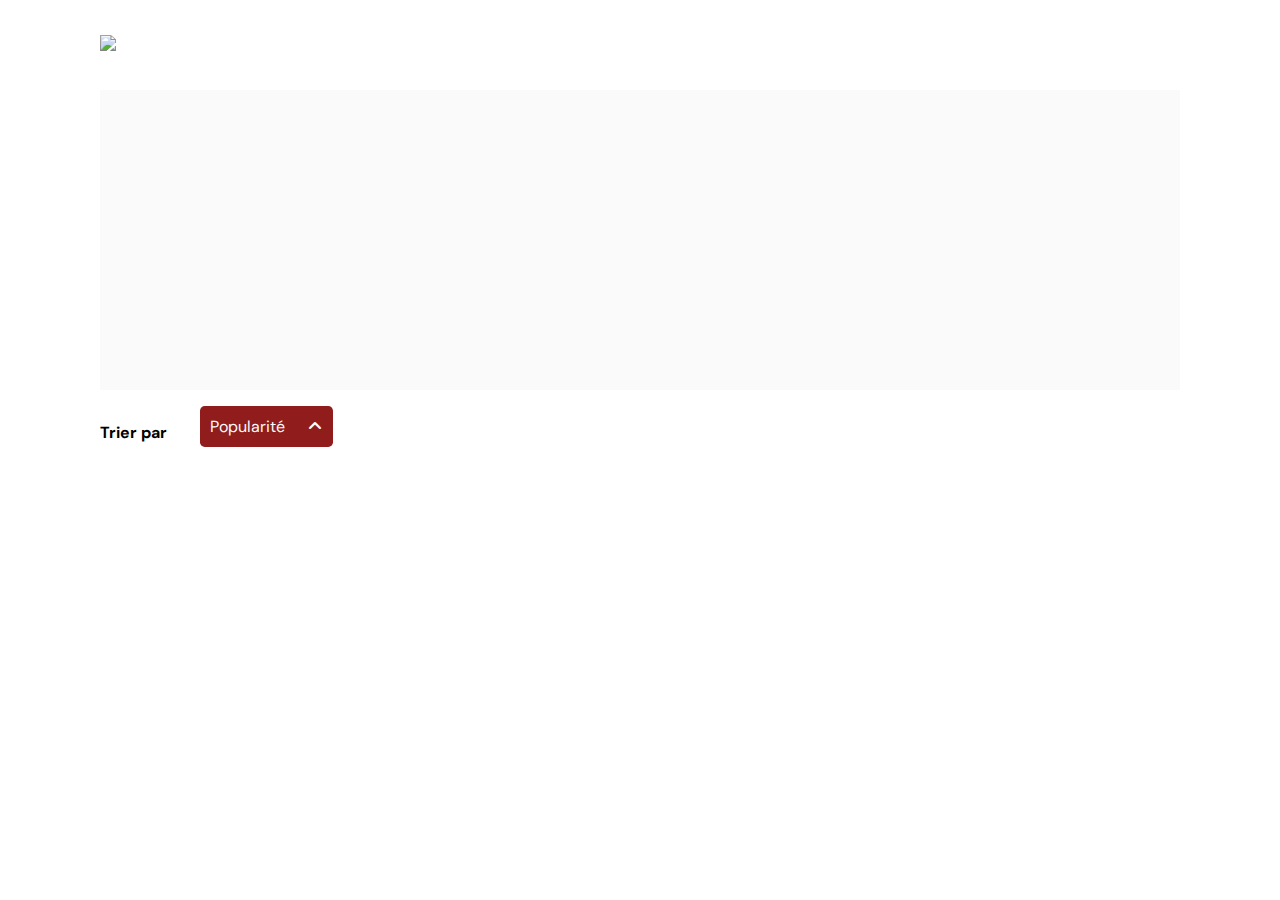
==== photographer.html @ 09ad9df5 "add contact section and set bug of lightbox" ====
<!DOCTYPE html>
<html>
  <head>
    <meta charset="utf-8" />
    <link
      href="https://fonts.googleapis.com/css?family=DM+Sans&display=swap"
      rel="stylesheet"
    />
    <link rel="icon" type="image/png" href="./assets/favicon.ico" />
    <link
      rel="stylesheet"
      href="https://cdnjs.cloudflare.com/ajax/libs/font-awesome/6.0.0/css/all.min.css"
      integrity="sha512-9usAa10IRO0HhonpyAIVpjrylPvoDwiPUiKdWk5t3PyolY1cOd4DSE0Ga+ri4AuTroPR5aQvXU9xC6qOPnzFeg=="
      crossorigin="anonymous"
      referrerpolicy="no-referrer"
    />
    <link href="./styles/css/style.css" rel="stylesheet" type="text/css" />

    <link rel="stylesheet" href="./styles/css/photographer.css" />
    <title>Fisheye - photographe</title>
  </head>
  <body>
    <main id="main">
      <header>
        <a href="./index.html">
          <img src="assets/images/logo.png" class="logo"
        /></a>
      </header>
      <section class="photograph-header" id="contact-section"></section>

      <section id="contact_modal">
        <div class="block-modal">
          <div class="modal">
            <header>
              <h2>Contactez-moi <span id="contact-name"></span></h2>
              <img src="assets/icons/close.svg" onclick="closeModal()" />
            </header>
            <form>
              <div>
                <label for="firstName">Prénom</label>
                <input id="firstName" />
              </div>
              <div>
                <label for="name">Nom</label>
                <input id="name" />
              </div>
              <div>
                <label for="email">Email</label>
                <input id="email" />
              </div>
              <div>
                <label for="message">Votre message</label>
                <input id="message" class="message-input" />
              </div>
              <div>
                <button
                  class="contact_button"
                  onclick="(event.preventDefault())"
                >
                  Envoyer
                </button>
              </div>
            </form>
          </div>
        </div>
      </section>
      <section id="select-section" class="select-section">
        <p class="sort-text">Trier par</p>
        <div class="select-dropdown" id="select-dropdown">
          <div
            value="popularity"
            id="sort-by-popularity"
            class="sort-block sort"
          >
            Popularité
          </div>
          <div class="separate-block"></div>
          <div value="date" id="sort-by-date" class="sort-block sort">Date</div>
          <div class="separate-block"></div>
          <div value="title" id="sort-by-title" class="sort-block sort">
            Titre
          </div>
          <div id="toggle-list" class="toggle-list">
            <i class="fa-solid fa-angle-up" id="toggle-open"></i>
            <i class="fa-solid fa-angle-down" id="toggle-close"></i>
          </div>
        </div>
      </section>

      <section id="media-section" class="media-section"></section>
    </main>
    <section id="lightbox-section" class="lightbox-section">
      <button class="close-lightbox btn" id="close-lightbox">
        <i class="fa fa-close"></i>
      </button>
      <button class="previous-lightbox btn" id="btn-previous">
        <i class="fa-solid fa-angle-left"></i>
      </button>
      <button class="next-lightbox btn" id="btn-next">
        <i class="fa-solid fa-angle-right"></i>
      </button>
      <div class="picture-container" id="picture-container"></div>
    </section>
    <script src="./scripts/utils/getData.js"></script>
    <script src="./scripts/utils/sort.js"></script>
    <script src="./scripts/factories/media.js"></script>
    <script src="./scripts/factories/lightbox.js"></script>
    <script src="./scripts/utils/Lightbox.js"></script>
    <script src="./scripts/utils/contactForm.js"></script>
    <script src="./scripts/factories/photographer-contact-section.js"></script>
    <script src="./scripts/pages/photographer.js"></script>
  </body>
</html>
---- styles/css/style.css ----
@import url(photographer.css);body{font-family:"DM Sans", sans-serif;margin:0}a{display:block;text-decoration:none;color:#901c1c;padding:0}header{display:flex;flex-direction:row;justify-content:space-between;align-items:center;height:90px}.logo{height:50px;margin-left:100px}h1{color:#901c1c;margin-right:100px}.photographer_section{display:grid;grid-template-columns:1fr 1fr 1fr;grid-gap:70px;margin-bottom:1em;grid-auto-flow:row dense;margin-top:100px}.photographer_section article{justify-self:center;display:flex;justify-content:center;align-items:center;flex-direction:column}.photographer_section article h2{color:#d3573c;font-size:36px;margin:0}.photographer_section article img{height:200px;width:200px;border-radius:100%;object-fit:cover}.photographer_section article .citiesAndCountries{font-size:1.1em;color:#901c1c}.photographer_section article p{font-size:0.7em;margin:0;font-weight:bold}.photographer_section article .prices{color:#525252;font-weight:lighter}
---- styles/css/photographer.css ----
@import url(photographer.css);body{font-family:"DM Sans", sans-serif;margin:0}a{display:block;text-decoration:none;color:#901c1c;padding:0}header{display:flex;flex-direction:row;justify-content:space-between;align-items:center;height:90px}.logo{height:50px;margin-left:100px}h1{color:#901c1c;margin-right:100px}.photographer_section{display:grid;grid-template-columns:1fr 1fr 1fr;grid-gap:70px;margin-bottom:1em;grid-auto-flow:row dense;margin-top:100px}.photographer_section article{justify-self:center;display:flex;justify-content:center;align-items:center;flex-direction:column}.photographer_section article h2{color:#d3573c;font-size:36px;margin:0}.photographer_section article img{height:200px;width:200px;border-radius:100%;object-fit:cover}.photographer_section article .citiesAndCountries{font-size:1.1em;color:#901c1c}.photographer_section article p{font-size:0.7em;margin:0;font-weight:bold}.photographer_section article .prices{color:#525252;font-weight:lighter}#contact_modal{display:none}.photograph-header{display:flex;justify-content:space-between;align-items:center;background-color:#fafafa;height:300px;padding:0 3em;margin:0 100px}.photograph-header h1{color:#d3573c;font-size:58px;font-weight:100;margin:0}.photograph-header img{height:200px;width:200px;border-radius:100%;object-fit:cover}.photograph-header .location{font-size:1.3em;color:#901c1c;font-weight:600}.contact_button{font-size:20px;font-weight:bold;color:white;padding:11px;width:170px;height:70px;border:none;background-color:#901c1c;border-radius:5px;cursor:pointer}.block-modal{z-index:2;width:100%;padding:1em;height:100%;background-color:rgba(255,255,255,0.5);top:0%;position:fixed}.modal{position:fixed;left:50%;overflow-y:auto;border-radius:5px;background-color:#db8876;width:40%;max-height:90%;display:flex;flex-direction:column;align-items:center;justify-content:space-between;padding:35px;margin:auto;transform:translate(-50%, 0)}.modal header{justify-content:space-between;width:100%;height:100%}.modal header img{cursor:pointer}.modal header h2{font-size:60px;font-weight:normal;text-align:start;margin:auto}form{display:flex;width:100%;flex-direction:column;align-items:flex-start}form label{color:#312e2e;font-size:36px}form div{display:flex;flex-direction:column;width:100%;align-items:self-start;margin-bottom:26px}form input{width:100%;height:68px;font-size:36px;border:none;border-radius:5px}form .message-input{height:204px}.media-section{margin:0 100px;display:flex;flex-wrap:wrap;justify-content:space-between}.media-section .heart-icon{margin-left:5px}.media-section .heart-icon:hover{cursor:pointer}.select-section{margin:2em 100px;margin-top:1em;display:flex;width:225px;justify-content:space-between}.select-section .sort-text{font-weight:bold}.select-section .select-dropdown{display:flex;flex-direction:column;border-radius:0.3em;background-color:#901c1c;color:#fafafa;overflow:hidden;position:absolute;left:200px}.select-section .select-dropdown .separate-block{width:85%;margin:auto;height:1px;background-color:#fafafa}.select-section .select-dropdown .sort-block{padding:10px;padding-right:3em;z-index:1}.select-section .select-dropdown .sort-block:hover{cursor:pointer;text-shadow:0px 1px 2px #fafafa}.select-section .select-dropdown #sort-by-date,.select-section .select-dropdown #sort-by-title,.select-section .select-dropdown .separate-block{display:none}.select-section .select-dropdown .toggle-list{position:absolute;right:0px;z-index:2;display:flex;justify-content:center;margin:0.75em}.select-section .select-dropdown .toggle-list:hover{cursor:pointer;text-shadow:0px 1px 2px #fafafa}.lightbox-section{position:fixed;display:none;top:0;left:0;width:100%;height:100%;background-color:rgba(255,255,255,0.9);z-index:5}.lightbox-section h2{color:#901c1c}.lightbox-section .btn{color:#901c1c;border:none;background-color:transparent;font-size:3em;position:fixed;top:50%;opacity:0.8;transition:0.5s}.lightbox-section .btn i{cursor:pointer}.lightbox-section .btn:hover{opacity:1}.lightbox-section .lightbox-container{width:50%;height:95%;position:absolute;display:none;top:0;left:0;right:0;bottom:0;margin:auto}.lightbox-section .lightbox-container img,.lightbox-section .lightbox-container video{object-fit:cover;width:100%;height:90%}.lightbox-section .displayed-block{display:block}.lightbox-section .next-lightbox{right:10%}.lightbox-section .previous-lightbox{left:10%}.lightbox-section .close-lightbox{top:0%;right:10%}
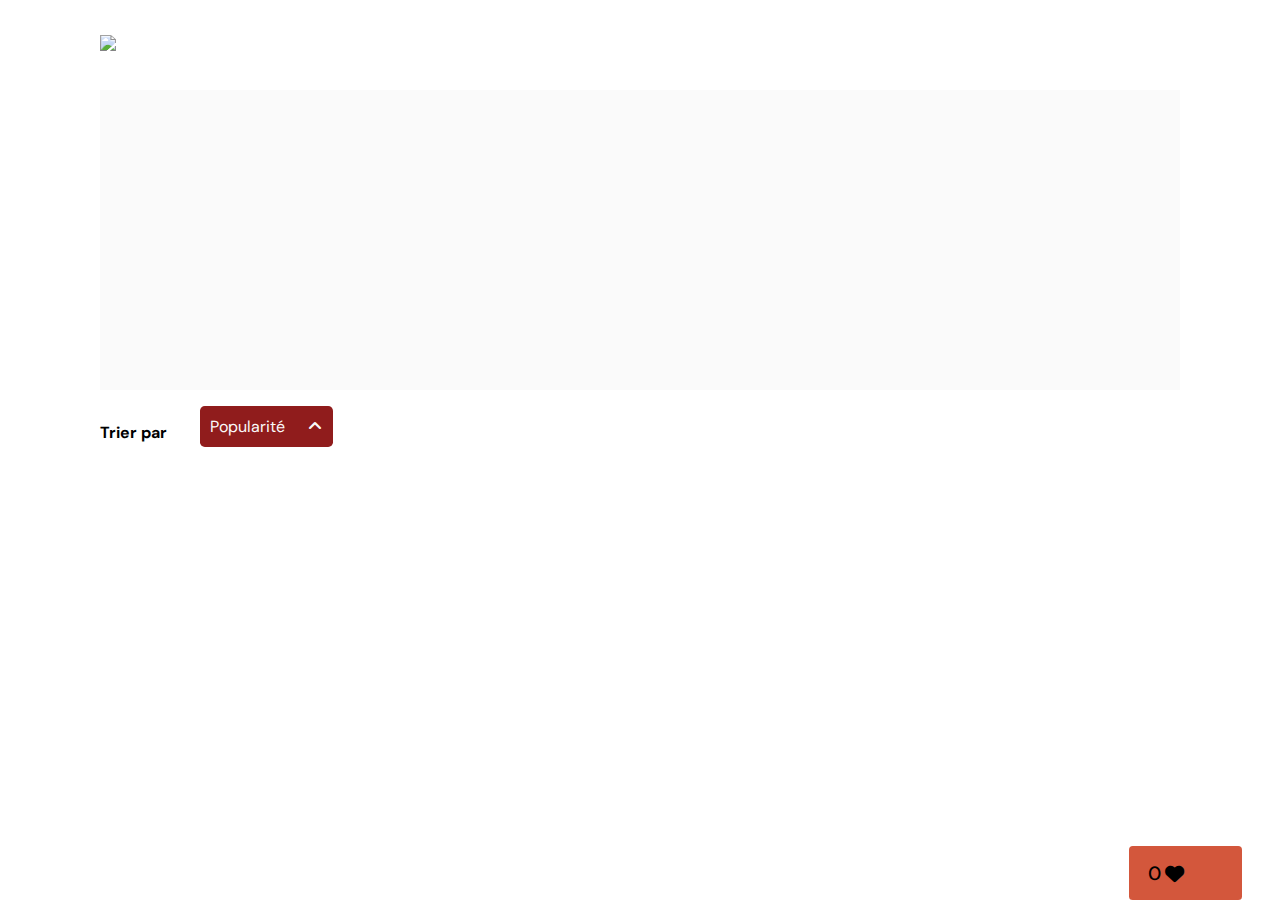
==== commit b3374b33: "add likes function" ====
--- a/photographer.html
+++ b/photographer.html
@@ -26,7 +26,17 @@
           <img src="assets/images/logo.png" class="logo"
         /></a>
       </header>
-      <section class="photograph-header" id="contact-section"></section>
+      <section class="photograph-header" id="contact-section">
+        <div class="likes-block">
+          <div class="total-likes-block">
+            <span id="total-likes"></span>
+            <i class="fa-solid fa-heart"></i>
+          </div>
+          <div class="salary-block" id="salary-block">
+            <span id="salary-content"></span>
+          </div>
+        </div>
+      </section>
 
       <section id="contact_modal">
         <div class="block-modal">
@@ -102,12 +112,14 @@
       <div class="picture-container" id="picture-container"></div>
     </section>
     <script src="./scripts/utils/getData.js"></script>
+    <script src="./scripts/factories/photographer-contact-section.js"></script>
+    <script src="./scripts/factories/totalLikes.js"></script>
     <script src="./scripts/utils/sort.js"></script>
     <script src="./scripts/factories/media.js"></script>
     <script src="./scripts/factories/lightbox.js"></script>
     <script src="./scripts/utils/Lightbox.js"></script>
     <script src="./scripts/utils/contactForm.js"></script>
-    <script src="./scripts/factories/photographer-contact-section.js"></script>
+
     <script src="./scripts/pages/photographer.js"></script>
   </body>
 </html>
--- a/styles/css/photographer.css
+++ b/styles/css/photographer.css
@@ -1 +1 @@
-@import url(photographer.css);body{font-family:"DM Sans", sans-serif;margin:0}a{display:block;text-decoration:none;color:#901c1c;padding:0}header{display:flex;flex-direction:row;justify-content:space-between;align-items:center;height:90px}.logo{height:50px;margin-left:100px}h1{color:#901c1c;margin-right:100px}.photographer_section{display:grid;grid-template-columns:1fr 1fr 1fr;grid-gap:70px;margin-bottom:1em;grid-auto-flow:row dense;margin-top:100px}.photographer_section article{justify-self:center;display:flex;justify-content:center;align-items:center;flex-direction:column}.photographer_section article h2{color:#d3573c;font-size:36px;margin:0}.photographer_section article img{height:200px;width:200px;border-radius:100%;object-fit:cover}.photographer_section article .citiesAndCountries{font-size:1.1em;color:#901c1c}.photographer_section article p{font-size:0.7em;margin:0;font-weight:bold}.photographer_section article .prices{color:#525252;font-weight:lighter}#contact_modal{display:none}.photograph-header{display:flex;justify-content:space-between;align-items:center;background-color:#fafafa;height:300px;padding:0 3em;margin:0 100px}.photograph-header h1{color:#d3573c;font-size:58px;font-weight:100;margin:0}.photograph-header img{height:200px;width:200px;border-radius:100%;object-fit:cover}.photograph-header .location{font-size:1.3em;color:#901c1c;font-weight:600}.contact_button{font-size:20px;font-weight:bold;color:white;padding:11px;width:170px;height:70px;border:none;background-color:#901c1c;border-radius:5px;cursor:pointer}.block-modal{z-index:2;width:100%;padding:1em;height:100%;background-color:rgba(255,255,255,0.5);top:0%;position:fixed}.modal{position:fixed;left:50%;overflow-y:auto;border-radius:5px;background-color:#db8876;width:40%;max-height:90%;display:flex;flex-direction:column;align-items:center;justify-content:space-between;padding:35px;margin:auto;transform:translate(-50%, 0)}.modal header{justify-content:space-between;width:100%;height:100%}.modal header img{cursor:pointer}.modal header h2{font-size:60px;font-weight:normal;text-align:start;margin:auto}form{display:flex;width:100%;flex-direction:column;align-items:flex-start}form label{color:#312e2e;font-size:36px}form div{display:flex;flex-direction:column;width:100%;align-items:self-start;margin-bottom:26px}form input{width:100%;height:68px;font-size:36px;border:none;border-radius:5px}form .message-input{height:204px}.media-section{margin:0 100px;display:flex;flex-wrap:wrap;justify-content:space-between}.media-section .heart-icon{margin-left:5px}.media-section .heart-icon:hover{cursor:pointer}.select-section{margin:2em 100px;margin-top:1em;display:flex;width:225px;justify-content:space-between}.select-section .sort-text{font-weight:bold}.select-section .select-dropdown{display:flex;flex-direction:column;border-radius:0.3em;background-color:#901c1c;color:#fafafa;overflow:hidden;position:absolute;left:200px}.select-section .select-dropdown .separate-block{width:85%;margin:auto;height:1px;background-color:#fafafa}.select-section .select-dropdown .sort-block{padding:10px;padding-right:3em;z-index:1}.select-section .select-dropdown .sort-block:hover{cursor:pointer;text-shadow:0px 1px 2px #fafafa}.select-section .select-dropdown #sort-by-date,.select-section .select-dropdown #sort-by-title,.select-section .select-dropdown .separate-block{display:none}.select-section .select-dropdown .toggle-list{position:absolute;right:0px;z-index:2;display:flex;justify-content:center;margin:0.75em}.select-section .select-dropdown .toggle-list:hover{cursor:pointer;text-shadow:0px 1px 2px #fafafa}.lightbox-section{position:fixed;display:none;top:0;left:0;width:100%;height:100%;background-color:rgba(255,255,255,0.9);z-index:5}.lightbox-section h2{color:#901c1c}.lightbox-section .btn{color:#901c1c;border:none;background-color:transparent;font-size:3em;position:fixed;top:50%;opacity:0.8;transition:0.5s}.lightbox-section .btn i{cursor:pointer}.lightbox-section .btn:hover{opacity:1}.lightbox-section .lightbox-container{width:50%;height:95%;position:absolute;display:none;top:0;left:0;right:0;bottom:0;margin:auto}.lightbox-section .lightbox-container img,.lightbox-section .lightbox-container video{object-fit:cover;width:100%;height:90%}.lightbox-section .displayed-block{display:block}.lightbox-section .next-lightbox{right:10%}.lightbox-section .previous-lightbox{left:10%}.lightbox-section .close-lightbox{top:0%;right:10%}
+@import url(photographer.css);body{font-family:"DM Sans", sans-serif;margin:0}a{display:block;text-decoration:none;color:#901c1c;padding:0}header{display:flex;flex-direction:row;justify-content:space-between;align-items:center;height:90px}.logo{height:50px;margin-left:100px}h1{color:#901c1c;margin-right:100px}.photographer_section{display:grid;grid-template-columns:1fr 1fr 1fr;grid-gap:70px;margin-bottom:1em;grid-auto-flow:row dense;margin-top:100px}.photographer_section article{justify-self:center;display:flex;justify-content:center;align-items:center;flex-direction:column}.photographer_section article h2{color:#d3573c;font-size:36px;margin:0}.photographer_section article img{height:200px;width:200px;border-radius:100%;object-fit:cover}.photographer_section article .citiesAndCountries{font-size:1.1em;color:#901c1c}.photographer_section article p{font-size:0.7em;margin:0;font-weight:bold}.photographer_section article .prices{color:#525252;font-weight:lighter}#contact_modal{display:none}.photograph-header{display:flex;justify-content:space-between;align-items:center;background-color:#fafafa;height:300px;padding:0 3em;margin:0 100px}.photograph-header .likes-block{font-size:1.2em;display:flex;background-color:#d3573c;position:fixed;bottom:0;right:2em;border-radius:0.2em;font-weight:500}.photograph-header .likes-block .total-likes-block{display:flex;margin:0.75em 1em;align-items:center}.photograph-header .likes-block .total-likes-block i{margin-left:0.2em}.photograph-header .likes-block .salary-block{display:flex;align-items:center;margin:0.75em 1em}.photograph-header h1{color:#d3573c;font-size:58px;font-weight:100;margin:0}.photograph-header img{height:200px;width:200px;border-radius:100%;object-fit:cover}.photograph-header .location{font-size:1.3em;color:#901c1c;font-weight:600}.contact_button{font-size:20px;font-weight:bold;color:white;padding:11px;width:170px;height:70px;border:none;background-color:#901c1c;border-radius:5px;cursor:pointer}.block-modal{z-index:2;width:100%;padding:1em;height:100%;background-color:rgba(255,255,255,0.5);top:0%;position:fixed}.modal{position:fixed;left:50%;overflow-y:auto;border-radius:5px;background-color:#db8876;width:40%;max-height:90%;display:flex;flex-direction:column;align-items:center;justify-content:space-between;padding:35px;margin:auto;transform:translate(-50%, 0)}.modal header{justify-content:space-between;width:100%;height:100%}.modal header img{cursor:pointer}.modal header h2{font-size:60px;font-weight:normal;text-align:start;margin:auto}form{display:flex;width:100%;flex-direction:column;align-items:flex-start}form label{color:#312e2e;font-size:36px}form div{display:flex;flex-direction:column;width:100%;align-items:self-start;margin-bottom:26px}form input{width:100%;height:68px;font-size:36px;border:none;border-radius:5px}form .message-input{height:204px}.media-section{margin:0 100px;display:flex;flex-wrap:wrap;justify-content:space-between}.media-section h2{font-weight:500}.media-section button{color:inherit;background-color:inherit;border:none}.media-section button .heart-icon{margin-left:5px}.media-section button .heart-icon:hover{cursor:pointer}.select-section{margin:2em 100px;margin-top:1em;display:flex;width:225px;justify-content:space-between}.select-section .sort-text{font-weight:bold}.select-section .select-dropdown{display:flex;flex-direction:column;border-radius:0.3em;background-color:#901c1c;color:#fafafa;overflow:hidden;position:absolute;left:200px}.select-section .select-dropdown .separate-block{width:85%;margin:auto;height:1px;background-color:#fafafa}.select-section .select-dropdown .sort-block{padding:10px;padding-right:3em;z-index:1}.select-section .select-dropdown .sort-block:hover{cursor:pointer;text-shadow:0px 1px 2px #fafafa}.select-section .select-dropdown #sort-by-date,.select-section .select-dropdown #sort-by-title,.select-section .select-dropdown .separate-block{display:none}.select-section .select-dropdown .toggle-list{position:absolute;right:0px;z-index:2;display:flex;justify-content:center;margin:0.75em}.select-section .select-dropdown .toggle-list:hover{cursor:pointer;text-shadow:0px 1px 2px #fafafa}.lightbox-section{position:fixed;display:none;top:0;left:0;width:100%;height:100%;background-color:rgba(255,255,255,0.9);z-index:5}.lightbox-section h2{color:#901c1c}.lightbox-section .btn{color:#901c1c;border:none;background-color:transparent;font-size:3em;position:fixed;top:50%;opacity:0.8;transition:0.5s}.lightbox-section .btn i{cursor:pointer}.lightbox-section .btn:hover{opacity:1}.lightbox-section .lightbox-container{width:50%;height:95%;position:absolute;display:none;top:0;left:0;right:0;bottom:0;margin:auto}.lightbox-section .lightbox-container img,.lightbox-section .lightbox-container video{object-fit:cover;width:100%;height:90%}.lightbox-section .displayed-block{display:block}.lightbox-section .next-lightbox{right:10%}.lightbox-section .previous-lightbox{left:10%}.lightbox-section .close-lightbox{top:0%;right:10%}
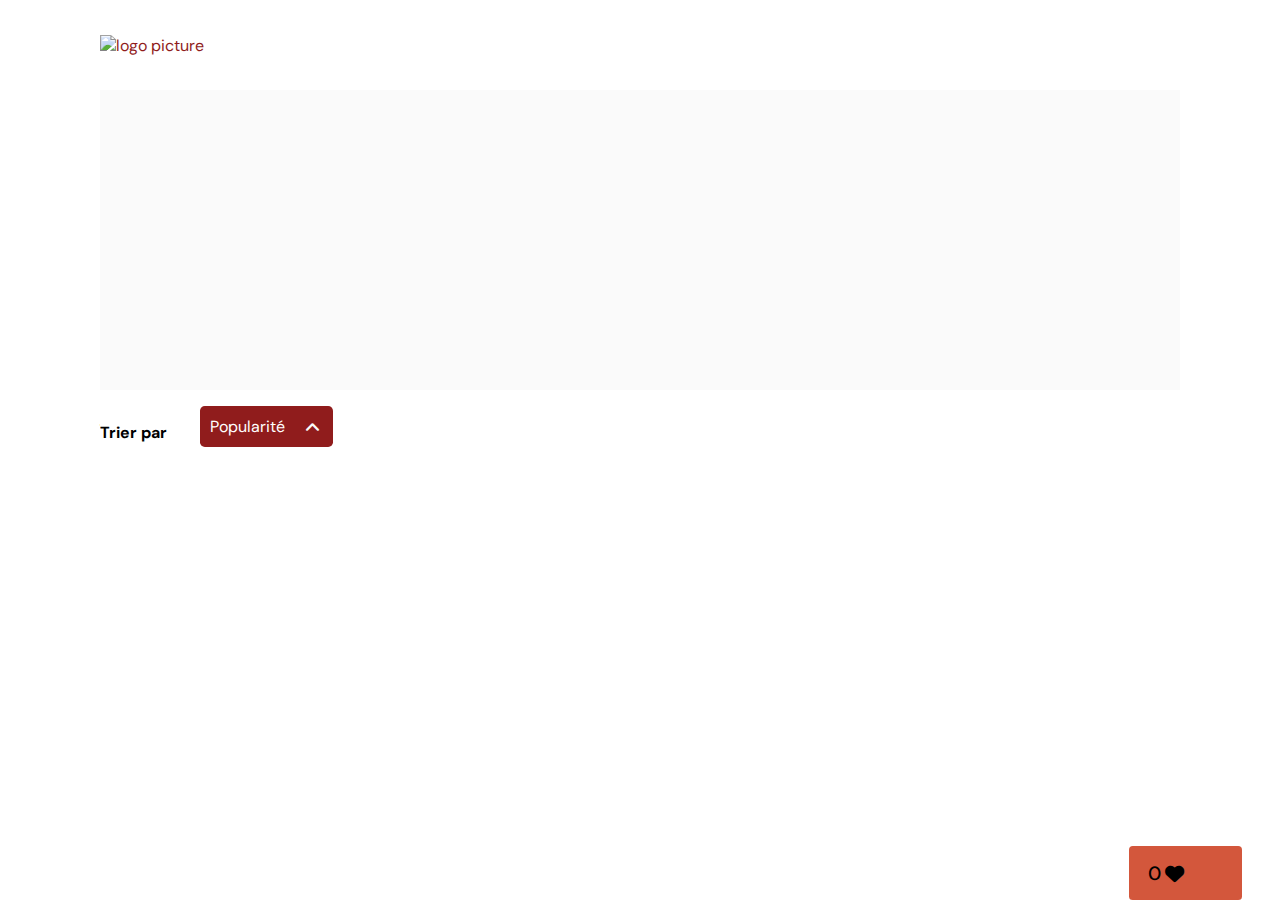
==== commit 60118ef8: "update aria label and aria pressed" ====
--- a/photographer.html
+++ b/photographer.html
@@ -1,7 +1,8 @@
 <!DOCTYPE html>
-<html>
+<html lang="fr">
   <head>
     <meta charset="utf-8" />
+    <meta name="viewport" content="width=device-width, initial-scale=1" />
     <link
       href="https://fonts.googleapis.com/css?family=DM+Sans&display=swap"
       rel="stylesheet"
@@ -22,8 +23,8 @@
   <body>
     <main id="main">
       <header>
-        <a href="./index.html">
-          <img src="assets/images/logo.png" class="logo"
+        <a href="./index.html" aria-label="home page">
+          <img src="assets/images/logo.png" class="logo" alt="logo picture"
         /></a>
       </header>
       <section class="photograph-header" id="contact-section">
@@ -43,7 +44,9 @@
           <div class="modal">
             <header>
               <h2>Contactez-moi <span id="contact-name"></span></h2>
-              <img src="assets/icons/close.svg" onclick="closeModal()" />
+              <button onclick="closeModal()" aria-label="close modal">
+                <img src="assets/icons/close.svg" alt="close modal image" />
+              </button>
             </header>
             <form>
               <div>
@@ -63,10 +66,7 @@
                 <input id="message" class="message-input" />
               </div>
               <div>
-                <button
-                  class="contact_button"
-                  onclick="(event.preventDefault())"
-                >
+                <button class="contact_button" onclick="event.preventDefault()">
                   Envoyer
                 </button>
               </div>
@@ -77,22 +77,40 @@
       <section id="select-section" class="select-section">
         <p class="sort-text">Trier par</p>
         <div class="select-dropdown" id="select-dropdown">
-          <div
-            value="popularity"
+          <a
+            href="#"
             id="sort-by-popularity"
             class="sort-block sort"
+            aria-label="sort-by-popularity"
+            >Popularité</a
           >
-            Popularité
-          </div>
           <div class="separate-block"></div>
-          <div value="date" id="sort-by-date" class="sort-block sort">Date</div>
+          <a
+            href="#"
+            id="sort-by-date"
+            class="sort-block sort"
+            aria-label="sort-by-date"
+            >Date</a
+          >
           <div class="separate-block"></div>
-          <div value="title" id="sort-by-title" class="sort-block sort">
-            Titre
-          </div>
-          <div id="toggle-list" class="toggle-list">
-            <i class="fa-solid fa-angle-up" id="toggle-open"></i>
-            <i class="fa-solid fa-angle-down" id="toggle-close"></i>
+          <a
+            href="#"
+            id="sort-by-title"
+            class="sort-block sort"
+            aria-label="sort-by-title"
+            >Titre</a
+          >
+          <div
+            id="toggle-list"
+            class="toggle-list"
+            aria-label="close toggle sort list"
+          >
+            <button id="toggle-open" aria-label="open toggle sort list">
+              <i class="fa-solid fa-angle-up"></i>
+            </button>
+            <button id="toggle-close" aria-label="close toggle sort list">
+              <i class="fa-solid fa-angle-down"></i>
+            </button>
           </div>
         </div>
       </section>
@@ -117,9 +135,7 @@
     <script src="./scripts/utils/sort.js"></script>
     <script src="./scripts/factories/media.js"></script>
     <script src="./scripts/factories/lightbox.js"></script>
-    <script src="./scripts/utils/Lightbox.js"></script>
     <script src="./scripts/utils/contactForm.js"></script>
-
     <script src="./scripts/pages/photographer.js"></script>
   </body>
 </html>
--- a/styles/css/style.css
+++ b/styles/css/style.css
@@ -1 +1 @@
-@import url(photographer.css);body{font-family:"DM Sans", sans-serif;margin:0}a{display:block;text-decoration:none;color:#901c1c;padding:0}header{display:flex;flex-direction:row;justify-content:space-between;align-items:center;height:90px}.logo{height:50px;margin-left:100px}h1{color:#901c1c;margin-right:100px}.photographer_section{display:grid;grid-template-columns:1fr 1fr 1fr;grid-gap:70px;margin-bottom:1em;grid-auto-flow:row dense;margin-top:100px}.photographer_section article{justify-self:center;display:flex;justify-content:center;align-items:center;flex-direction:column}.photographer_section article h2{color:#d3573c;font-size:36px;margin:0}.photographer_section article img{height:200px;width:200px;border-radius:100%;object-fit:cover}.photographer_section article .citiesAndCountries{font-size:1.1em;color:#901c1c}.photographer_section article p{font-size:0.7em;margin:0;font-weight:bold}.photographer_section article .prices{color:#525252;font-weight:lighter}
+@import url(photographer.css);body{font-family:"DM Sans", sans-serif;margin:0}a{display:block;text-decoration:none;color:#901c1c;padding:0}header{display:flex;flex-direction:row;justify-content:space-between;align-items:center;height:90px}.logo{height:50px;margin-left:100px}h1{color:#901c1c;margin-right:100px}button{color:inherit;background-color:inherit;border:none;cursor:pointer}.photographer_section{display:grid;grid-template-columns:1fr 1fr 1fr;grid-gap:70px;margin-bottom:1em;grid-auto-flow:row dense;margin-top:100px}.photographer_section article{justify-self:center;display:flex;justify-content:center;align-items:center;flex-direction:column}.photographer_section article h2{color:#d3573c;font-size:36px;margin:0}.photographer_section article img{height:200px;width:200px;border-radius:100%;object-fit:cover}.photographer_section article .citiesAndCountries{font-size:1.1em;color:#901c1c}.photographer_section article p{font-size:0.7em;margin:0;font-weight:bold}.photographer_section article .prices{color:#525252;font-weight:lighter}
--- a/styles/css/photographer.css
+++ b/styles/css/photographer.css
@@ -1 +1 @@
-@import url(photographer.css);body{font-family:"DM Sans", sans-serif;margin:0}a{display:block;text-decoration:none;color:#901c1c;padding:0}header{display:flex;flex-direction:row;justify-content:space-between;align-items:center;height:90px}.logo{height:50px;margin-left:100px}h1{color:#901c1c;margin-right:100px}.photographer_section{display:grid;grid-template-columns:1fr 1fr 1fr;grid-gap:70px;margin-bottom:1em;grid-auto-flow:row dense;margin-top:100px}.photographer_section article{justify-self:center;display:flex;justify-content:center;align-items:center;flex-direction:column}.photographer_section article h2{color:#d3573c;font-size:36px;margin:0}.photographer_section article img{height:200px;width:200px;border-radius:100%;object-fit:cover}.photographer_section article .citiesAndCountries{font-size:1.1em;color:#901c1c}.photographer_section article p{font-size:0.7em;margin:0;font-weight:bold}.photographer_section article .prices{color:#525252;font-weight:lighter}#contact_modal{display:none}.photograph-header{display:flex;justify-content:space-between;align-items:center;background-color:#fafafa;height:300px;padding:0 3em;margin:0 100px}.photograph-header .likes-block{font-size:1.2em;display:flex;background-color:#d3573c;position:fixed;bottom:0;right:2em;border-radius:0.2em;font-weight:500}.photograph-header .likes-block .total-likes-block{display:flex;margin:0.75em 1em;align-items:center}.photograph-header .likes-block .total-likes-block i{margin-left:0.2em}.photograph-header .likes-block .salary-block{display:flex;align-items:center;margin:0.75em 1em}.photograph-header h1{color:#d3573c;font-size:58px;font-weight:100;margin:0}.photograph-header img{height:200px;width:200px;border-radius:100%;object-fit:cover}.photograph-header .location{font-size:1.3em;color:#901c1c;font-weight:600}.contact_button{font-size:20px;font-weight:bold;color:white;padding:11px;width:170px;height:70px;border:none;background-color:#901c1c;border-radius:5px;cursor:pointer}.block-modal{z-index:2;width:100%;padding:1em;height:100%;background-color:rgba(255,255,255,0.5);top:0%;position:fixed}.modal{position:fixed;left:50%;overflow-y:auto;border-radius:5px;background-color:#db8876;width:40%;max-height:90%;display:flex;flex-direction:column;align-items:center;justify-content:space-between;padding:35px;margin:auto;transform:translate(-50%, 0)}.modal header{justify-content:space-between;width:100%;height:100%}.modal header img{cursor:pointer}.modal header h2{font-size:60px;font-weight:normal;text-align:start;margin:auto}form{display:flex;width:100%;flex-direction:column;align-items:flex-start}form label{color:#312e2e;font-size:36px}form div{display:flex;flex-direction:column;width:100%;align-items:self-start;margin-bottom:26px}form input{width:100%;height:68px;font-size:36px;border:none;border-radius:5px}form .message-input{height:204px}.media-section{margin:0 100px;display:flex;flex-wrap:wrap;justify-content:space-between}.media-section h2{font-weight:500}.media-section button{color:inherit;background-color:inherit;border:none}.media-section button .heart-icon{margin-left:5px}.media-section button .heart-icon:hover{cursor:pointer}.select-section{margin:2em 100px;margin-top:1em;display:flex;width:225px;justify-content:space-between}.select-section .sort-text{font-weight:bold}.select-section .select-dropdown{display:flex;flex-direction:column;border-radius:0.3em;background-color:#901c1c;color:#fafafa;overflow:hidden;position:absolute;left:200px}.select-section .select-dropdown .separate-block{width:85%;margin:auto;height:1px;background-color:#fafafa}.select-section .select-dropdown .sort-block{padding:10px;padding-right:3em;z-index:1}.select-section .select-dropdown .sort-block:hover{cursor:pointer;text-shadow:0px 1px 2px #fafafa}.select-section .select-dropdown #sort-by-date,.select-section .select-dropdown #sort-by-title,.select-section .select-dropdown .separate-block{display:none}.select-section .select-dropdown .toggle-list{position:absolute;right:0px;z-index:2;display:flex;justify-content:center;margin:0.75em}.select-section .select-dropdown .toggle-list:hover{cursor:pointer;text-shadow:0px 1px 2px #fafafa}.lightbox-section{position:fixed;display:none;top:0;left:0;width:100%;height:100%;background-color:rgba(255,255,255,0.9);z-index:5}.lightbox-section h2{color:#901c1c}.lightbox-section .btn{color:#901c1c;border:none;background-color:transparent;font-size:3em;position:fixed;top:50%;opacity:0.8;transition:0.5s}.lightbox-section .btn i{cursor:pointer}.lightbox-section .btn:hover{opacity:1}.lightbox-section .lightbox-container{width:50%;height:95%;position:absolute;display:none;top:0;left:0;right:0;bottom:0;margin:auto}.lightbox-section .lightbox-container img,.lightbox-section .lightbox-container video{object-fit:cover;width:100%;height:90%}.lightbox-section .displayed-block{display:block}.lightbox-section .next-lightbox{right:10%}.lightbox-section .previous-lightbox{left:10%}.lightbox-section .close-lightbox{top:0%;right:10%}
+@import url(photographer.css);body{font-family:"DM Sans", sans-serif;margin:0}a{display:block;text-decoration:none;color:#901c1c;padding:0}header{display:flex;flex-direction:row;justify-content:space-between;align-items:center;height:90px}.logo{height:50px;margin-left:100px}h1{color:#901c1c;margin-right:100px}button{color:inherit;background-color:inherit;border:none;cursor:pointer}.photographer_section{display:grid;grid-template-columns:1fr 1fr 1fr;grid-gap:70px;margin-bottom:1em;grid-auto-flow:row dense;margin-top:100px}.photographer_section article{justify-self:center;display:flex;justify-content:center;align-items:center;flex-direction:column}.photographer_section article h2{color:#d3573c;font-size:36px;margin:0}.photographer_section article img{height:200px;width:200px;border-radius:100%;object-fit:cover}.photographer_section article .citiesAndCountries{font-size:1.1em;color:#901c1c}.photographer_section article p{font-size:0.7em;margin:0;font-weight:bold}.photographer_section article .prices{color:#525252;font-weight:lighter}#contact_modal{display:none}.photograph-header{display:flex;justify-content:space-between;align-items:center;background-color:#fafafa;height:300px;padding:0 3em;margin:0 100px}.photograph-header .likes-block{font-size:1.2em;display:flex;background-color:#d3573c;position:fixed;bottom:0;right:2em;border-radius:0.2em;font-weight:500}.photograph-header .likes-block .total-likes-block{display:flex;margin:0.75em 1em;align-items:center}.photograph-header .likes-block .total-likes-block i{margin-left:0.2em}.photograph-header .likes-block .salary-block{display:flex;align-items:center;margin:0.75em 1em}.photograph-header h1{color:#d3573c;font-size:58px;font-weight:100;margin:0}.photograph-header img{height:200px;width:200px;border-radius:100%;object-fit:cover}.photograph-header .location{font-size:1.3em;color:#901c1c;font-weight:600}.contact_button{font-size:20px;font-weight:bold;color:white;padding:11px;width:170px;height:70px;border:none;background-color:#901c1c;border-radius:5px;cursor:pointer}.block-modal{z-index:2;width:100%;padding:1em;height:100%;background-color:rgba(255,255,255,0.5);top:0%;position:fixed}.modal{position:fixed;left:50%;overflow-y:auto;border-radius:5px;background-color:#db8876;width:40%;max-height:90%;display:flex;flex-direction:column;align-items:center;justify-content:space-between;padding:35px;margin:auto;transform:translate(-50%, 0)}.modal header{justify-content:space-between;width:100%;height:100%}.modal header img{cursor:pointer}.modal header h2{font-size:60px;font-weight:normal;text-align:start;margin:auto}form{display:flex;width:100%;flex-direction:column;align-items:flex-start}form label{color:#312e2e;font-size:36px}form div{display:flex;flex-direction:column;width:100%;align-items:self-start;margin-bottom:26px}form input{width:100%;height:68px;font-size:36px;border:none;border-radius:5px}form .message-input{height:204px}.media-section{margin:0 100px;display:flex;flex-wrap:wrap;justify-content:space-between}.media-section h2{font-weight:500}.media-section button{color:inherit;background-color:inherit;border:none}.media-section button .heart-icon{margin-left:5px;transition:1s}.media-section button .heart-icon:hover{cursor:pointer}.media-section .liked .heart-icon{color:#d3573c}.select-section{margin:2em 100px;margin-top:1em;display:flex;width:225px;justify-content:space-between}.select-section .sort-text{font-weight:bold}.select-section .select-dropdown{display:flex;flex-direction:column;border-radius:0.3em;background-color:#901c1c;color:#fafafa;overflow:hidden;position:absolute;left:200px}.select-section .select-dropdown .separate-block{width:85%;margin:auto;height:1px;background-color:#fafafa}.select-section .select-dropdown .sort-block{padding:10px;padding-right:3em;z-index:1;color:white}.select-section .select-dropdown .sort-block:hover{cursor:pointer;text-shadow:0px 1px 2px #fafafa}.select-section .select-dropdown #sort-by-date,.select-section .select-dropdown #sort-by-title,.select-section .select-dropdown .separate-block{display:none}.select-section .select-dropdown .toggle-list{position:absolute;right:0px;z-index:2;display:flex;justify-content:center;margin:0.75em 0.5em 0 0}.select-section .select-dropdown .toggle-list i{font-size:1.3em}.select-section .select-dropdown .toggle-list:hover{cursor:pointer;text-shadow:0px 1px 2px #fafafa}.lightbox-section{position:fixed;display:none;top:0;left:0;width:100%;height:100%;background-color:rgba(255,255,255,0.9);z-index:5}.lightbox-section h2{color:#901c1c}.lightbox-section .btn{color:#901c1c;border:none;background-color:transparent;font-size:3em;position:fixed;top:50%;opacity:0.8;transition:0.5s}.lightbox-section .btn i{cursor:pointer}.lightbox-section .btn:hover{opacity:1}.lightbox-section .lightbox-container{width:50%;height:95%;position:absolute;display:none;top:0;left:0;right:0;bottom:0;margin:auto}.lightbox-section .lightbox-container img,.lightbox-section .lightbox-container video{object-fit:cover;width:100%;height:90%}.lightbox-section .displayed-block{display:block}.lightbox-section .next-lightbox{right:10%}.lightbox-section .previous-lightbox{left:10%}.lightbox-section .close-lightbox{top:0%;right:10%}
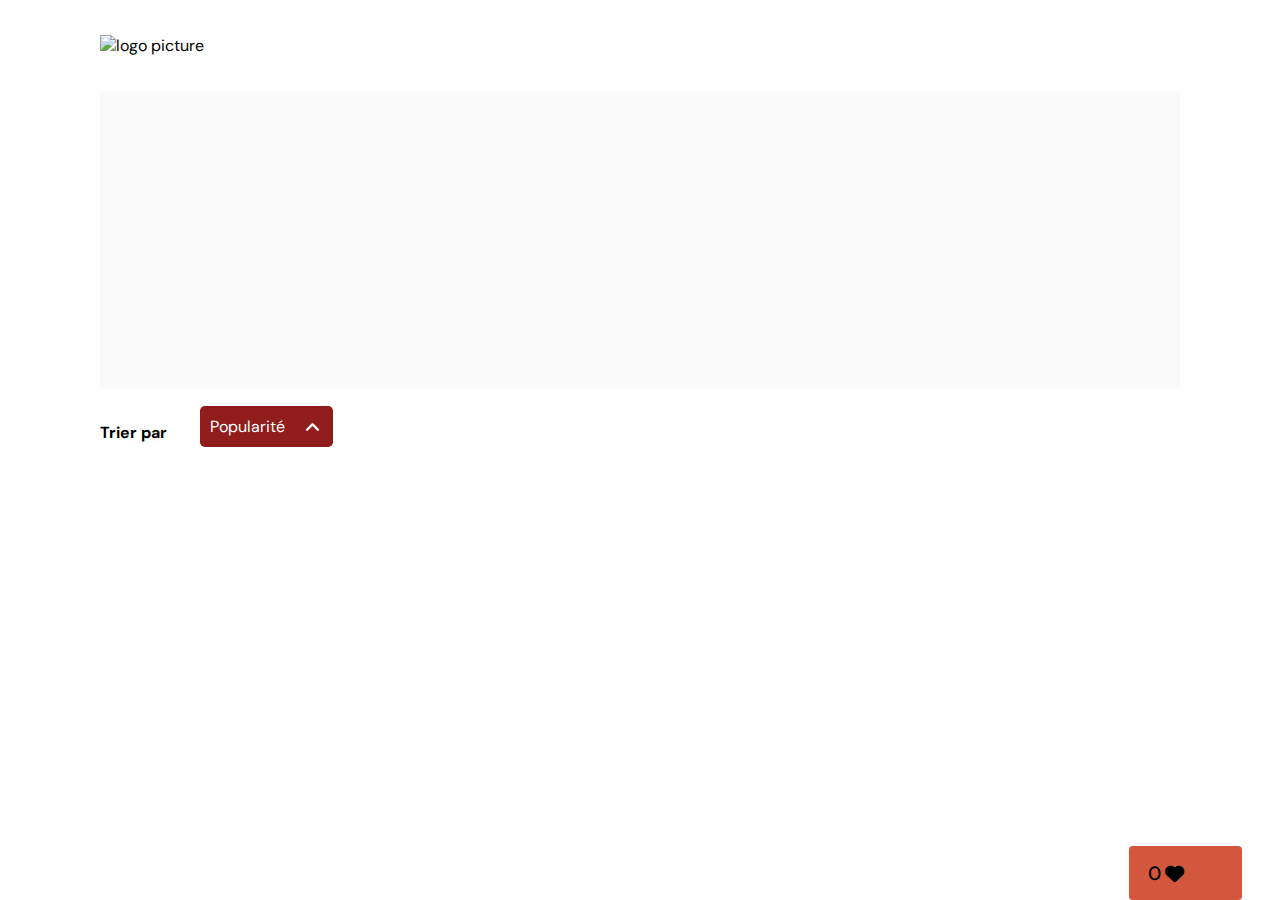
==== commit 8a3d99b6: "update aria label for next previous and close button for the lightbox" ====
--- a/photographer.html
+++ b/photographer.html
@@ -30,11 +30,19 @@
       <section class="photograph-header" id="contact-section">
         <div class="likes-block">
           <div class="total-likes-block">
-            <span id="total-likes"></span>
+            <a
+              id="total-likes"
+              href="#"
+              onclick="event =>{event.preventDefault()}"
+            ></a>
             <i class="fa-solid fa-heart"></i>
           </div>
           <div class="salary-block" id="salary-block">
-            <span id="salary-content"></span>
+            <a
+              id="salary-content"
+              href="#"
+              onclick="event =>{event.preventDefault()}"
+            ></a>
           </div>
         </div>
       </section>
@@ -44,7 +52,10 @@
           <div class="modal">
             <header>
               <h2>Contactez-moi <span id="contact-name"></span></h2>
-              <button onclick="closeModal()" aria-label="close modal">
+              <button
+                onclick="closeModal()"
+                aria-label="bouton pour fermer le modal"
+              >
                 <img src="assets/icons/close.svg" alt="close modal image" />
               </button>
             </header>
@@ -66,7 +77,10 @@
                 <input id="message" class="message-input" />
               </div>
               <div>
-                <button class="contact_button" onclick="event.preventDefault()">
+                <button
+                  class="contact_button"
+                  onclick="event =>{event.preventDefault()}"
+                >
                   Envoyer
                 </button>
               </div>
@@ -118,13 +132,25 @@
       <section id="media-section" class="media-section"></section>
     </main>
     <section id="lightbox-section" class="lightbox-section">
-      <button class="close-lightbox btn" id="close-lightbox">
+      <button
+        class="close-lightbox btn"
+        id="close-lightbox"
+        aria-label="bouton pour fermer la lightbox"
+      >
         <i class="fa fa-close"></i>
       </button>
-      <button class="previous-lightbox btn" id="btn-previous">
+      <button
+        class="previous-lightbox btn"
+        id="btn-previous"
+        aria-label="bouton précédent pour la lightbox"
+      >
         <i class="fa-solid fa-angle-left"></i>
       </button>
-      <button class="next-lightbox btn" id="btn-next">
+      <button
+        class="next-lightbox btn"
+        id="btn-next"
+        aria-label="bouton suivant pour la lightbox"
+      >
         <i class="fa-solid fa-angle-right"></i>
       </button>
       <div class="picture-container" id="picture-container"></div>
--- a/styles/css/style.css
+++ b/styles/css/style.css
@@ -1 +1 @@
-@import url(photographer.css);body{font-family:"DM Sans", sans-serif;margin:0}a{display:block;text-decoration:none;color:#901c1c;padding:0}header{display:flex;flex-direction:row;justify-content:space-between;align-items:center;height:90px}.logo{height:50px;margin-left:100px}h1{color:#901c1c;margin-right:100px}button{color:inherit;background-color:inherit;border:none;cursor:pointer}.photographer_section{display:grid;grid-template-columns:1fr 1fr 1fr;grid-gap:70px;margin-bottom:1em;grid-auto-flow:row dense;margin-top:100px}.photographer_section article{justify-self:center;display:flex;justify-content:center;align-items:center;flex-direction:column}.photographer_section article h2{color:#d3573c;font-size:36px;margin:0}.photographer_section article img{height:200px;width:200px;border-radius:100%;object-fit:cover}.photographer_section article .citiesAndCountries{font-size:1.1em;color:#901c1c}.photographer_section article p{font-size:0.7em;margin:0;font-weight:bold}.photographer_section article .prices{color:#525252;font-weight:lighter}
+@import url(photographer.css);body{font-family:"DM Sans", sans-serif;margin:0}a{display:block;text-decoration:none;color:inherit;padding:0}header{display:flex;flex-direction:row;justify-content:space-between;align-items:center;height:90px}.logo{height:50px;margin-left:100px}h1{color:#901c1c;margin-right:100px}button{color:inherit;background-color:inherit;border:none;cursor:pointer}.photographer_section{display:grid;grid-template-columns:1fr 1fr 1fr;grid-gap:70px;margin-bottom:1em;grid-auto-flow:row dense;margin-top:100px}.photographer_section article{justify-self:center;display:flex;justify-content:center;align-items:center;flex-direction:column}.photographer_section article h2{color:#d3573c;font-size:36px;margin:0}.photographer_section article img{height:200px;width:200px;border-radius:100%;object-fit:cover}.photographer_section article .citiesAndCountries{font-size:1.1em;color:#901c1c}.photographer_section article p{font-size:0.7em;margin:0;font-weight:bold}.photographer_section article .prices{color:#525252;font-weight:lighter}
--- a/styles/css/photographer.css
+++ b/styles/css/photographer.css
@@ -1 +1 @@
-@import url(photographer.css);body{font-family:"DM Sans", sans-serif;margin:0}a{display:block;text-decoration:none;color:#901c1c;padding:0}header{display:flex;flex-direction:row;justify-content:space-between;align-items:center;height:90px}.logo{height:50px;margin-left:100px}h1{color:#901c1c;margin-right:100px}button{color:inherit;background-color:inherit;border:none;cursor:pointer}.photographer_section{display:grid;grid-template-columns:1fr 1fr 1fr;grid-gap:70px;margin-bottom:1em;grid-auto-flow:row dense;margin-top:100px}.photographer_section article{justify-self:center;display:flex;justify-content:center;align-items:center;flex-direction:column}.photographer_section article h2{color:#d3573c;font-size:36px;margin:0}.photographer_section article img{height:200px;width:200px;border-radius:100%;object-fit:cover}.photographer_section article .citiesAndCountries{font-size:1.1em;color:#901c1c}.photographer_section article p{font-size:0.7em;margin:0;font-weight:bold}.photographer_section article .prices{color:#525252;font-weight:lighter}#contact_modal{display:none}.photograph-header{display:flex;justify-content:space-between;align-items:center;background-color:#fafafa;height:300px;padding:0 3em;margin:0 100px}.photograph-header .likes-block{font-size:1.2em;display:flex;background-color:#d3573c;position:fixed;bottom:0;right:2em;border-radius:0.2em;font-weight:500}.photograph-header .likes-block .total-likes-block{display:flex;margin:0.75em 1em;align-items:center}.photograph-header .likes-block .total-likes-block i{margin-left:0.2em}.photograph-header .likes-block .salary-block{display:flex;align-items:center;margin:0.75em 1em}.photograph-header h1{color:#d3573c;font-size:58px;font-weight:100;margin:0}.photograph-header img{height:200px;width:200px;border-radius:100%;object-fit:cover}.photograph-header .location{font-size:1.3em;color:#901c1c;font-weight:600}.contact_button{font-size:20px;font-weight:bold;color:white;padding:11px;width:170px;height:70px;border:none;background-color:#901c1c;border-radius:5px;cursor:pointer}.block-modal{z-index:2;width:100%;padding:1em;height:100%;background-color:rgba(255,255,255,0.5);top:0%;position:fixed}.modal{position:fixed;left:50%;overflow-y:auto;border-radius:5px;background-color:#db8876;width:40%;max-height:90%;display:flex;flex-direction:column;align-items:center;justify-content:space-between;padding:35px;margin:auto;transform:translate(-50%, 0)}.modal header{justify-content:space-between;width:100%;height:100%}.modal header img{cursor:pointer}.modal header h2{font-size:60px;font-weight:normal;text-align:start;margin:auto}form{display:flex;width:100%;flex-direction:column;align-items:flex-start}form label{color:#312e2e;font-size:36px}form div{display:flex;flex-direction:column;width:100%;align-items:self-start;margin-bottom:26px}form input{width:100%;height:68px;font-size:36px;border:none;border-radius:5px}form .message-input{height:204px}.media-section{margin:0 100px;display:flex;flex-wrap:wrap;justify-content:space-between}.media-section h2{font-weight:500}.media-section button{color:inherit;background-color:inherit;border:none}.media-section button .heart-icon{margin-left:5px;transition:1s}.media-section button .heart-icon:hover{cursor:pointer}.media-section .liked .heart-icon{color:#d3573c}.select-section{margin:2em 100px;margin-top:1em;display:flex;width:225px;justify-content:space-between}.select-section .sort-text{font-weight:bold}.select-section .select-dropdown{display:flex;flex-direction:column;border-radius:0.3em;background-color:#901c1c;color:#fafafa;overflow:hidden;position:absolute;left:200px}.select-section .select-dropdown .separate-block{width:85%;margin:auto;height:1px;background-color:#fafafa}.select-section .select-dropdown .sort-block{padding:10px;padding-right:3em;z-index:1;color:white}.select-section .select-dropdown .sort-block:hover{cursor:pointer;text-shadow:0px 1px 2px #fafafa}.select-section .select-dropdown #sort-by-date,.select-section .select-dropdown #sort-by-title,.select-section .select-dropdown .separate-block{display:none}.select-section .select-dropdown .toggle-list{position:absolute;right:0px;z-index:2;display:flex;justify-content:center;margin:0.75em 0.5em 0 0}.select-section .select-dropdown .toggle-list i{font-size:1.3em}.select-section .select-dropdown .toggle-list:hover{cursor:pointer;text-shadow:0px 1px 2px #fafafa}.lightbox-section{position:fixed;display:none;top:0;left:0;width:100%;height:100%;background-color:rgba(255,255,255,0.9);z-index:5}.lightbox-section h2{color:#901c1c}.lightbox-section .btn{color:#901c1c;border:none;background-color:transparent;font-size:3em;position:fixed;top:50%;opacity:0.8;transition:0.5s}.lightbox-section .btn i{cursor:pointer}.lightbox-section .btn:hover{opacity:1}.lightbox-section .lightbox-container{width:50%;height:95%;position:absolute;display:none;top:0;left:0;right:0;bottom:0;margin:auto}.lightbox-section .lightbox-container img,.lightbox-section .lightbox-container video{object-fit:cover;width:100%;height:90%}.lightbox-section .displayed-block{display:block}.lightbox-section .next-lightbox{right:10%}.lightbox-section .previous-lightbox{left:10%}.lightbox-section .close-lightbox{top:0%;right:10%}
+@import url(photographer.css);body{font-family:"DM Sans", sans-serif;margin:0}a{display:block;text-decoration:none;color:inherit;padding:0}header{display:flex;flex-direction:row;justify-content:space-between;align-items:center;height:90px}.logo{height:50px;margin-left:100px}h1{color:#901c1c;margin-right:100px}button{color:inherit;background-color:inherit;border:none;cursor:pointer}.photographer_section{display:grid;grid-template-columns:1fr 1fr 1fr;grid-gap:70px;margin-bottom:1em;grid-auto-flow:row dense;margin-top:100px}.photographer_section article{justify-self:center;display:flex;justify-content:center;align-items:center;flex-direction:column}.photographer_section article h2{color:#d3573c;font-size:36px;margin:0}.photographer_section article img{height:200px;width:200px;border-radius:100%;object-fit:cover}.photographer_section article .citiesAndCountries{font-size:1.1em;color:#901c1c}.photographer_section article p{font-size:0.7em;margin:0;font-weight:bold}.photographer_section article .prices{color:#525252;font-weight:lighter}#contact_modal{display:none}.photograph-header{display:flex;justify-content:space-between;align-items:center;background-color:#fafafa;height:300px;padding:0 3em;margin:0 100px}.photograph-header .likes-block{display:flex;font-size:1.2em;background-color:#d3573c;position:fixed;bottom:0;right:2em;border-radius:0.2em;font-weight:500}.photograph-header .likes-block .total-likes-block{display:flex;margin:0.75em 1em;align-items:center}.photograph-header .likes-block .total-likes-block i{margin-left:0.2em}.photograph-header .likes-block .salary-block{display:flex;align-items:center;margin:0.75em 1em}.photograph-header h1{color:#d3573c;font-size:58px;font-weight:100;margin:0}.photograph-header img{height:200px;width:200px;border-radius:100%;object-fit:cover}.photograph-header .location{font-size:1.3em;color:#901c1c;font-weight:600}.contact_button{font-size:20px;font-weight:bold;color:white;padding:11px;width:170px;height:70px;border:none;background-color:#901c1c;border-radius:5px;cursor:pointer}.block-modal{z-index:2;width:100%;padding:1em;height:100%;background-color:rgba(255,255,255,0.5);top:0%;position:fixed}.modal{position:fixed;left:50%;overflow-y:auto;border-radius:5px;background-color:#db8876;width:40%;max-height:90%;display:flex;flex-direction:column;align-items:center;justify-content:space-between;padding:35px;margin:auto;transform:translate(-50%, 0)}.modal header{justify-content:space-between;width:100%;height:100%}.modal header img{cursor:pointer}.modal header h2{font-size:60px;font-weight:normal;text-align:start;margin:auto}form{display:flex;width:100%;flex-direction:column;align-items:flex-start}form label{color:#312e2e;font-size:36px}form div{display:flex;flex-direction:column;width:100%;align-items:self-start;margin-bottom:26px}form input{width:100%;height:68px;font-size:36px;border:none;border-radius:5px}form .message-input{height:204px}.media-section{margin:0 100px;display:flex;flex-wrap:wrap;justify-content:space-between}.media-section h2{font-weight:500}.media-section button{color:inherit;background-color:inherit;border:none}.media-section button .heart-icon{margin-left:5px;transition:1s}.media-section button .heart-icon:hover{cursor:pointer}.media-section .liked .heart-icon{color:#d3573c}.select-section{margin:2em 100px;margin-top:1em;display:flex;width:225px;justify-content:space-between}.select-section .sort-text{font-weight:bold}.select-section .select-dropdown{display:flex;flex-direction:column;border-radius:0.3em;background-color:#901c1c;color:#fafafa;overflow:hidden;position:absolute;left:200px}.select-section .select-dropdown .separate-block{width:85%;margin:auto;height:1px;background-color:#fafafa}.select-section .select-dropdown .sort-block{padding:10px;padding-right:3em;z-index:1;color:white}.select-section .select-dropdown .sort-block:hover{cursor:pointer;text-shadow:0px 1px 2px #fafafa}.select-section .select-dropdown #sort-by-date,.select-section .select-dropdown #sort-by-title,.select-section .select-dropdown .separate-block{display:none}.select-section .select-dropdown .toggle-list{position:absolute;right:0px;z-index:2;display:flex;justify-content:center;margin:0.75em 0.5em 0 0}.select-section .select-dropdown .toggle-list i{font-size:1.3em}.select-section .select-dropdown .toggle-list:hover{cursor:pointer;text-shadow:0px 1px 2px #fafafa}.lightbox-section{position:fixed;display:none;top:0;left:0;width:100%;height:100%;background-color:rgba(255,255,255,0.9);z-index:5}.lightbox-section h2{color:#901c1c}.lightbox-section .btn{color:#901c1c;border:none;background-color:transparent;font-size:3em;position:fixed;top:50%;opacity:0.8;transition:0.5s}.lightbox-section .btn i{cursor:pointer}.lightbox-section .btn:hover{opacity:1}.lightbox-section .lightbox-container{width:50%;height:95%;position:absolute;display:none;top:0;left:0;right:0;bottom:0;margin:auto}.lightbox-section .lightbox-container img,.lightbox-section .lightbox-container video{object-fit:cover;width:100%;height:90%}.lightbox-section .displayed-block{display:block}.lightbox-section .next-lightbox{right:10%}.lightbox-section .previous-lightbox{left:10%}.lightbox-section .close-lightbox{top:0%;right:10%}
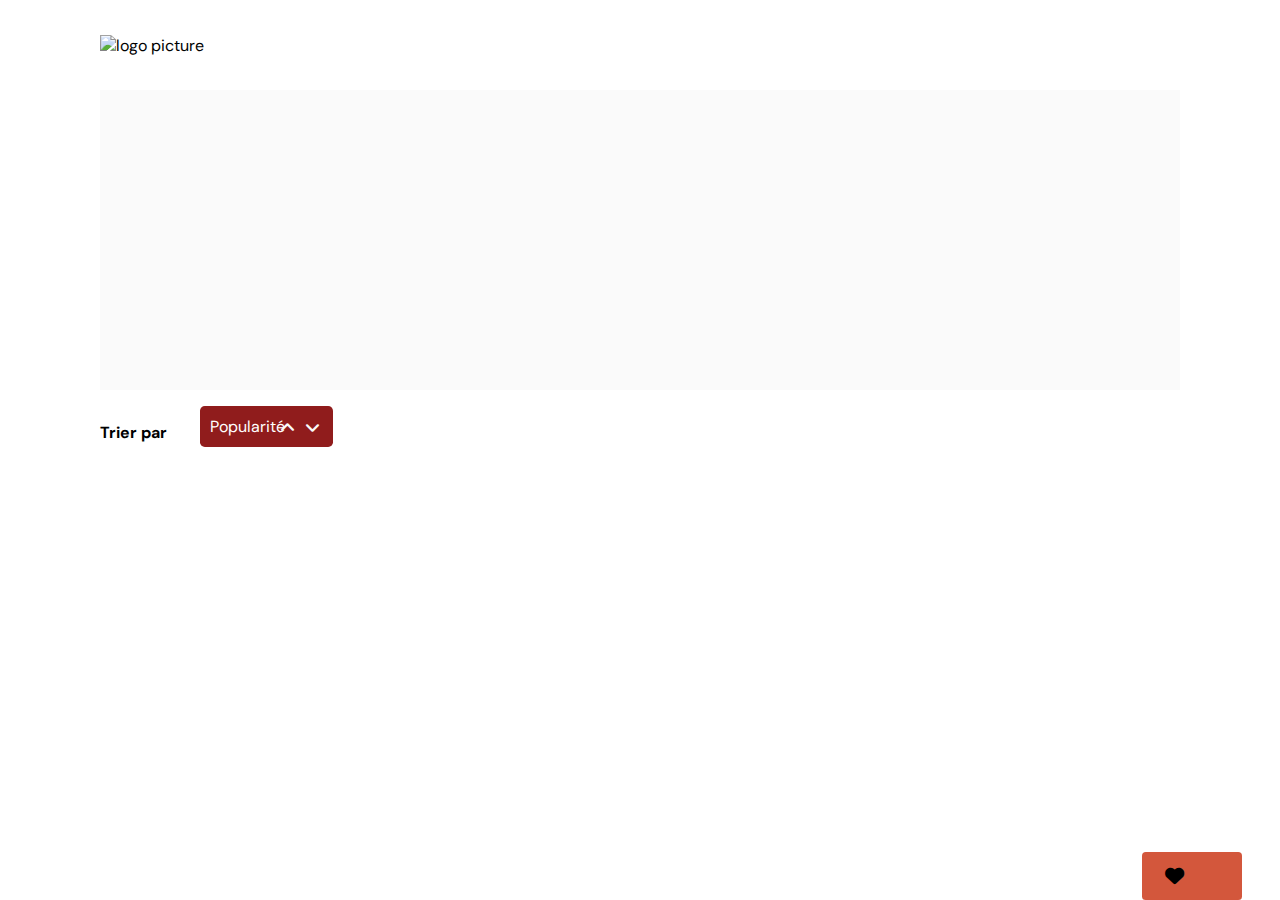
==== commit a6a15f2d: "set default event for the form" ====
--- a/photographer.html
+++ b/photographer.html
@@ -77,12 +77,7 @@
                 <input id="message" class="message-input" />
               </div>
               <div>
-                <button
-                  class="contact_button"
-                  onclick="event =>{event.preventDefault()}"
-                >
-                  Envoyer
-                </button>
+                <button class="contact_button">Envoyer</button>
               </div>
             </form>
           </div>
--- a/styles/css/style.css
+++ b/styles/css/style.css
@@ -1 +1 @@
-@import url(photographer.css);body{font-family:"DM Sans", sans-serif;margin:0}a{display:block;text-decoration:none;color:inherit;padding:0}header{display:flex;flex-direction:row;justify-content:space-between;align-items:center;height:90px}.logo{height:50px;margin-left:100px}h1{color:#901c1c;margin-right:100px}button{color:inherit;background-color:inherit;border:none;cursor:pointer}.photographer_section{display:grid;grid-template-columns:1fr 1fr 1fr;grid-gap:70px;margin-bottom:1em;grid-auto-flow:row dense;margin-top:100px}.photographer_section article{justify-self:center;display:flex;justify-content:center;align-items:center;flex-direction:column}.photographer_section article h2{color:#d3573c;font-size:36px;margin:0}.photographer_section article img{height:200px;width:200px;border-radius:100%;object-fit:cover}.photographer_section article .citiesAndCountries{font-size:1.1em;color:#901c1c}.photographer_section article p{font-size:0.7em;margin:0;font-weight:bold}.photographer_section article .prices{color:#525252;font-weight:lighter}
+@import url(photographer.css);body{font-family:"DM Sans", sans-serif;margin:0}a{display:block;text-decoration:none;color:inherit;padding:0}header{display:flex;flex-direction:row;justify-content:space-between;align-items:center;height:90px}.logo{height:50px;margin-left:100px}h1{color:#901c1c;margin-right:100px}button{color:inherit;background-color:inherit;border:none;cursor:pointer}.photographer_section{display:grid;grid-template-columns:1fr 1fr 1fr;grid-gap:70px;margin-bottom:1em;grid-auto-flow:row dense;margin-top:100px}.photographer_section article{justify-self:center;display:flex;justify-content:center;align-items:center;flex-direction:column}.photographer_section article h2{color:#d3573c;font-size:36px;margin:0}.photographer_section article img{height:200px;width:200px;border-radius:100%;object-fit:cover}.photographer_section article .citiesAndCountries{font-size:1.1em;color:#901c1c}.photographer_section article p{font-size:0.8em;margin:0;font-weight:bold}.photographer_section article .prices{color:#525252;font-weight:lighter}
--- a/styles/css/photographer.css
+++ b/styles/css/photographer.css
@@ -1 +1 @@
-@import url(photographer.css);body{font-family:"DM Sans", sans-serif;margin:0}a{display:block;text-decoration:none;color:inherit;padding:0}header{display:flex;flex-direction:row;justify-content:space-between;align-items:center;height:90px}.logo{height:50px;margin-left:100px}h1{color:#901c1c;margin-right:100px}button{color:inherit;background-color:inherit;border:none;cursor:pointer}.photographer_section{display:grid;grid-template-columns:1fr 1fr 1fr;grid-gap:70px;margin-bottom:1em;grid-auto-flow:row dense;margin-top:100px}.photographer_section article{justify-self:center;display:flex;justify-content:center;align-items:center;flex-direction:column}.photographer_section article h2{color:#d3573c;font-size:36px;margin:0}.photographer_section article img{height:200px;width:200px;border-radius:100%;object-fit:cover}.photographer_section article .citiesAndCountries{font-size:1.1em;color:#901c1c}.photographer_section article p{font-size:0.7em;margin:0;font-weight:bold}.photographer_section article .prices{color:#525252;font-weight:lighter}#contact_modal{display:none}.photograph-header{display:flex;justify-content:space-between;align-items:center;background-color:#fafafa;height:300px;padding:0 3em;margin:0 100px}.photograph-header .likes-block{display:flex;font-size:1.2em;background-color:#d3573c;position:fixed;bottom:0;right:2em;border-radius:0.2em;font-weight:500}.photograph-header .likes-block .total-likes-block{display:flex;margin:0.75em 1em;align-items:center}.photograph-header .likes-block .total-likes-block i{margin-left:0.2em}.photograph-header .likes-block .salary-block{display:flex;align-items:center;margin:0.75em 1em}.photograph-header h1{color:#d3573c;font-size:58px;font-weight:100;margin:0}.photograph-header img{height:200px;width:200px;border-radius:100%;object-fit:cover}.photograph-header .location{font-size:1.3em;color:#901c1c;font-weight:600}.contact_button{font-size:20px;font-weight:bold;color:white;padding:11px;width:170px;height:70px;border:none;background-color:#901c1c;border-radius:5px;cursor:pointer}.block-modal{z-index:2;width:100%;padding:1em;height:100%;background-color:rgba(255,255,255,0.5);top:0%;position:fixed}.modal{position:fixed;left:50%;overflow-y:auto;border-radius:5px;background-color:#db8876;width:40%;max-height:90%;display:flex;flex-direction:column;align-items:center;justify-content:space-between;padding:35px;margin:auto;transform:translate(-50%, 0)}.modal header{justify-content:space-between;width:100%;height:100%}.modal header img{cursor:pointer}.modal header h2{font-size:60px;font-weight:normal;text-align:start;margin:auto}form{display:flex;width:100%;flex-direction:column;align-items:flex-start}form label{color:#312e2e;font-size:36px}form div{display:flex;flex-direction:column;width:100%;align-items:self-start;margin-bottom:26px}form input{width:100%;height:68px;font-size:36px;border:none;border-radius:5px}form .message-input{height:204px}.media-section{margin:0 100px;display:flex;flex-wrap:wrap;justify-content:space-between}.media-section h2{font-weight:500}.media-section button{color:inherit;background-color:inherit;border:none}.media-section button .heart-icon{margin-left:5px;transition:1s}.media-section button .heart-icon:hover{cursor:pointer}.media-section .liked .heart-icon{color:#d3573c}.select-section{margin:2em 100px;margin-top:1em;display:flex;width:225px;justify-content:space-between}.select-section .sort-text{font-weight:bold}.select-section .select-dropdown{display:flex;flex-direction:column;border-radius:0.3em;background-color:#901c1c;color:#fafafa;overflow:hidden;position:absolute;left:200px}.select-section .select-dropdown .separate-block{width:85%;margin:auto;height:1px;background-color:#fafafa}.select-section .select-dropdown .sort-block{padding:10px;padding-right:3em;z-index:1;color:white}.select-section .select-dropdown .sort-block:hover{cursor:pointer;text-shadow:0px 1px 2px #fafafa}.select-section .select-dropdown #sort-by-date,.select-section .select-dropdown #sort-by-title,.select-section .select-dropdown .separate-block{display:none}.select-section .select-dropdown .toggle-list{position:absolute;right:0px;z-index:2;display:flex;justify-content:center;margin:0.75em 0.5em 0 0}.select-section .select-dropdown .toggle-list i{font-size:1.3em}.select-section .select-dropdown .toggle-list:hover{cursor:pointer;text-shadow:0px 1px 2px #fafafa}.lightbox-section{position:fixed;display:none;top:0;left:0;width:100%;height:100%;background-color:rgba(255,255,255,0.9);z-index:5}.lightbox-section h2{color:#901c1c}.lightbox-section .btn{color:#901c1c;border:none;background-color:transparent;font-size:3em;position:fixed;top:50%;opacity:0.8;transition:0.5s}.lightbox-section .btn i{cursor:pointer}.lightbox-section .btn:hover{opacity:1}.lightbox-section .lightbox-container{width:50%;height:95%;position:absolute;display:none;top:0;left:0;right:0;bottom:0;margin:auto}.lightbox-section .lightbox-container img,.lightbox-section .lightbox-container video{object-fit:cover;width:100%;height:90%}.lightbox-section .displayed-block{display:block}.lightbox-section .next-lightbox{right:10%}.lightbox-section .previous-lightbox{left:10%}.lightbox-section .close-lightbox{top:0%;right:10%}
+@import url(photographer.css);body{font-family:"DM Sans", sans-serif;margin:0}a{display:block;text-decoration:none;color:inherit;padding:0}header{display:flex;flex-direction:row;justify-content:space-between;align-items:center;height:90px}.logo{height:50px;margin-left:100px}h1{color:#901c1c;margin-right:100px}button{color:inherit;background-color:inherit;border:none;cursor:pointer}.photographer_section{display:grid;grid-template-columns:1fr 1fr 1fr;grid-gap:70px;margin-bottom:1em;grid-auto-flow:row dense;margin-top:100px}.photographer_section article{justify-self:center;display:flex;justify-content:center;align-items:center;flex-direction:column}.photographer_section article h2{color:#d3573c;font-size:36px;margin:0}.photographer_section article img{height:200px;width:200px;border-radius:100%;object-fit:cover}.photographer_section article .citiesAndCountries{font-size:1.1em;color:#901c1c}.photographer_section article p{font-size:0.8em;margin:0;font-weight:bold}.photographer_section article .prices{color:#525252;font-weight:lighter}#contact_modal{display:none}.photograph-header{display:flex;justify-content:space-between;align-items:center;background-color:#fafafa;height:300px;padding:0 3em;margin:0 100px}.photograph-header .likes-block{display:flex;font-size:1.2em;background-color:#d3573c;position:fixed;bottom:0;right:2em;border-radius:0.2em;font-weight:500}.photograph-header .likes-block .total-likes-block{display:flex;margin:0.75em 1em;align-items:center}.photograph-header .likes-block .total-likes-block i{margin-left:0.2em}.photograph-header .likes-block .salary-block{display:flex;align-items:center;margin:0.75em 1em}.photograph-header h1{color:#d3573c;font-size:58px;font-weight:100;margin:0}.photograph-header img{height:200px;width:200px;border-radius:100%;object-fit:cover}.photograph-header .location{font-size:1.3em;color:#901c1c;font-weight:600}.contact_button{font-size:20px;font-weight:bold;color:white;padding:11px;width:170px;height:70px;border:none;background-color:#901c1c;border-radius:5px;cursor:pointer}.block-modal{z-index:2;width:100%;padding:1em;height:100%;background-color:rgba(255,255,255,0.5);top:0%;position:fixed}.modal{position:fixed;left:50%;overflow-y:auto;border-radius:5px;background-color:#db8876;width:40%;max-height:90%;display:flex;flex-direction:column;align-items:center;justify-content:space-between;padding:35px;margin:auto;transform:translate(-50%, 0)}.modal header{justify-content:space-between;width:100%;height:100%}.modal header img{cursor:pointer}.modal header h2{font-size:60px;font-weight:normal;text-align:start;margin:auto}form{display:flex;width:100%;flex-direction:column;align-items:flex-start}form label{color:#312e2e;font-size:36px}form div{display:flex;flex-direction:column;width:100%;align-items:self-start;margin-bottom:26px}form input{width:100%;height:68px;font-size:36px;border:none;border-radius:5px}form .message-input{height:204px}.media-section{margin:0 100px;display:flex;flex-wrap:wrap;justify-content:space-between}.media-section h2{font-weight:500}.media-section button{color:inherit;background-color:inherit;border:none}.media-section button .heart-icon{margin-left:5px;transition:1s}.media-section button .heart-icon:hover{cursor:pointer}.media-section .liked .heart-icon{color:#d3573c}.select-section{margin:2em 100px;margin-top:1em;display:flex;width:225px;justify-content:space-between}.select-section .sort-text{font-weight:bold}.select-section .select-dropdown{display:flex;flex-direction:column;border-radius:0.3em;background-color:#901c1c;color:#fafafa;overflow:hidden;position:absolute;left:200px}.select-section .select-dropdown .separate-block{width:85%;margin:auto;height:1px;background-color:#fafafa}.select-section .select-dropdown .sort-block{padding:10px;padding-right:3em;z-index:1;color:white}.select-section .select-dropdown .sort-block:hover{cursor:pointer;text-shadow:0px 1px 2px #fafafa}.select-section .select-dropdown #sort-by-date,.select-section .select-dropdown #sort-by-title,.select-section .select-dropdown .separate-block{display:none}.select-section .select-dropdown .toggle-list{position:absolute;right:0px;z-index:2;display:flex;justify-content:center;margin:0.75em 0.5em 0 0}.select-section .select-dropdown .toggle-list i{font-size:1.3em}.select-section .select-dropdown .toggle-list:hover{cursor:pointer;text-shadow:0px 1px 2px #fafafa}.lightbox-section{position:fixed;display:none;top:0;left:0;width:100%;height:100%;background-color:rgba(255,255,255,0.9);z-index:5}.lightbox-section h2{color:#901c1c}.lightbox-section .btn{color:#901c1c;border:none;background-color:transparent;font-size:3em;position:fixed;top:50%;opacity:0.8;transition:0.5s}.lightbox-section .btn i{cursor:pointer}.lightbox-section .btn:hover{opacity:1}.lightbox-section .lightbox-container{width:50%;height:95%;position:absolute;display:none;top:0;left:0;right:0;bottom:0;margin:auto}.lightbox-section .lightbox-container img,.lightbox-section .lightbox-container video{object-fit:cover;width:100%;height:90%}.lightbox-section .displayed-block{display:block}.lightbox-section .next-lightbox{right:10%}.lightbox-section .previous-lightbox{left:10%}.lightbox-section .close-lightbox{top:0%;right:10%}
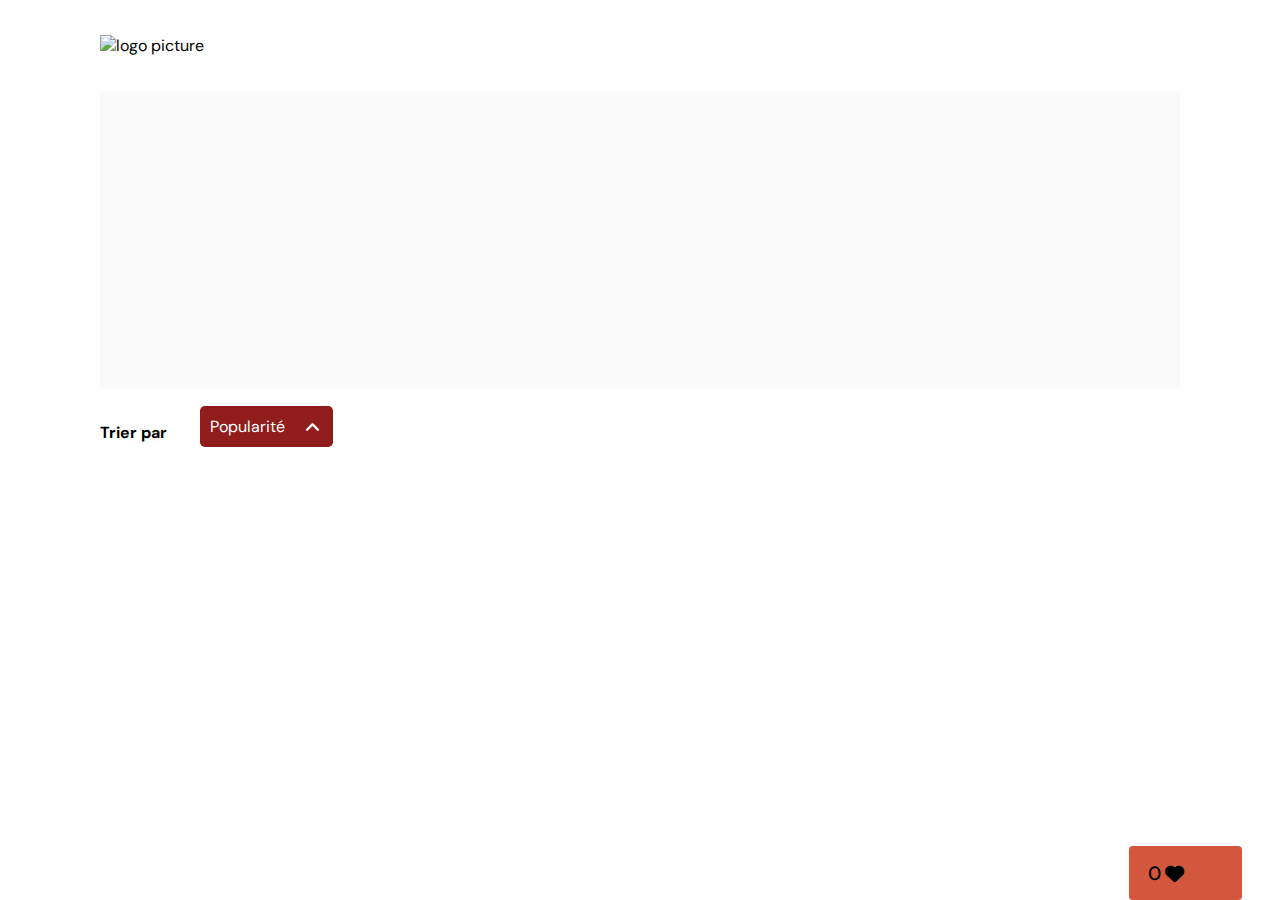
==== commit 1abf1f0a: "set media factory with class" ====
--- a/photographer.html
+++ b/photographer.html
@@ -34,11 +34,13 @@
               id="total-likes"
               href="#"
               onclick="event =>{event.preventDefault()}"
+              aria-label="nombre total de likes"
             ></a>
             <i class="fa-solid fa-heart"></i>
           </div>
           <div class="salary-block" id="salary-block">
             <a
+              aria-label="salaire par jour"
               id="salary-content"
               href="#"
               onclick="event =>{event.preventDefault()}"
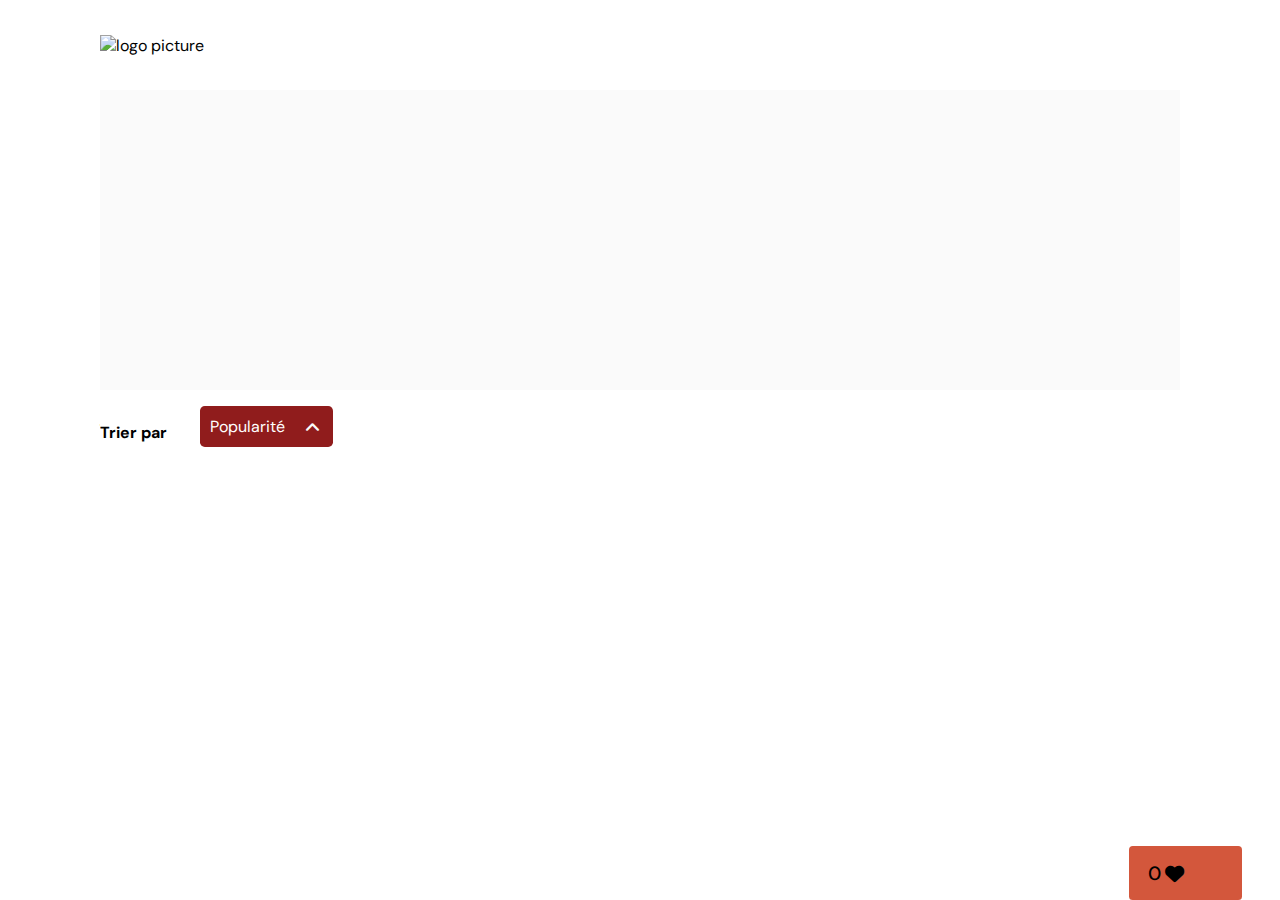
==== commit ba2fe63f: "update lightbox, media and photographer with jsdoc and factory patter class" ====
--- a/photographer.html
+++ b/photographer.html
@@ -153,8 +153,8 @@
       <div class="picture-container" id="picture-container"></div>
     </section>
     <script src="./scripts/utils/getData.js"></script>
-    <script src="./scripts/factories/photographer-contact-section.js"></script>
-    <script src="./scripts/factories/totalLikes.js"></script>
+    <script src="./scripts/utils/photographer-contact-section.js"></script>
+    <script src="./scripts/utils/totalLikes.js"></script>
     <script src="./scripts/utils/sort.js"></script>
     <script src="./scripts/factories/media.js"></script>
     <script src="./scripts/factories/lightbox.js"></script>
--- a/styles/css/style.css
+++ b/styles/css/style.css
@@ -1 +1 @@
-@import url(photographer.css);body{font-family:"DM Sans", sans-serif;margin:0}a{display:block;text-decoration:none;color:inherit;padding:0}header{display:flex;flex-direction:row;justify-content:space-between;align-items:center;height:90px}.logo{height:50px;margin-left:100px}h1{color:#901c1c;margin-right:100px}button{color:inherit;background-color:inherit;border:none;cursor:pointer}.photographer_section{display:grid;grid-template-columns:1fr 1fr 1fr;grid-gap:70px;margin-bottom:1em;grid-auto-flow:row dense;margin-top:100px}.photographer_section article{justify-self:center;display:flex;justify-content:center;align-items:center;flex-direction:column}.photographer_section article h2{color:#d3573c;font-size:36px;margin:0}.photographer_section article img{height:200px;width:200px;border-radius:100%;object-fit:cover}.photographer_section article .citiesAndCountries{font-size:1.1em;color:#901c1c}.photographer_section article p{font-size:0.8em;margin:0;font-weight:bold}.photographer_section article .prices{color:#525252;font-weight:lighter}
+@import url(photographer.css);body{font-family:"DM Sans", sans-serif;margin:0}*{box-sizing:border-box}a{display:block;text-decoration:none;color:inherit;padding:0}header{display:flex;flex-direction:row;justify-content:space-between;align-items:center;height:90px}.logo{height:50px;margin-left:100px}h1{color:#901c1c;margin-right:100px}button{color:inherit;background-color:inherit;border:none;cursor:pointer}.photographer_section{display:grid;grid-template-columns:1fr 1fr 1fr;grid-gap:70px;margin-bottom:1em;grid-auto-flow:row dense;margin-top:100px}.photographer_section article{justify-self:center;display:flex;justify-content:center;align-items:center;flex-direction:column}.photographer_section article h2{color:#d3573c;font-size:36px;margin:0}.photographer_section article img{height:200px;width:200px;border-radius:100%;object-fit:cover}.photographer_section article .citiesAndCountries{font-size:1.1em;color:#901c1c}.photographer_section article p{font-size:0.8em;margin:0;font-weight:bold}.photographer_section article .prices{color:#525252;font-weight:lighter}
--- a/styles/css/photographer.css
+++ b/styles/css/photographer.css
@@ -1 +1 @@
-@import url(photographer.css);body{font-family:"DM Sans", sans-serif;margin:0}a{display:block;text-decoration:none;color:inherit;padding:0}header{display:flex;flex-direction:row;justify-content:space-between;align-items:center;height:90px}.logo{height:50px;margin-left:100px}h1{color:#901c1c;margin-right:100px}button{color:inherit;background-color:inherit;border:none;cursor:pointer}.photographer_section{display:grid;grid-template-columns:1fr 1fr 1fr;grid-gap:70px;margin-bottom:1em;grid-auto-flow:row dense;margin-top:100px}.photographer_section article{justify-self:center;display:flex;justify-content:center;align-items:center;flex-direction:column}.photographer_section article h2{color:#d3573c;font-size:36px;margin:0}.photographer_section article img{height:200px;width:200px;border-radius:100%;object-fit:cover}.photographer_section article .citiesAndCountries{font-size:1.1em;color:#901c1c}.photographer_section article p{font-size:0.8em;margin:0;font-weight:bold}.photographer_section article .prices{color:#525252;font-weight:lighter}#contact_modal{display:none}.photograph-header{display:flex;justify-content:space-between;align-items:center;background-color:#fafafa;height:300px;padding:0 3em;margin:0 100px}.photograph-header .likes-block{display:flex;font-size:1.2em;background-color:#d3573c;position:fixed;bottom:0;right:2em;border-radius:0.2em;font-weight:500}.photograph-header .likes-block .total-likes-block{display:flex;margin:0.75em 1em;align-items:center}.photograph-header .likes-block .total-likes-block i{margin-left:0.2em}.photograph-header .likes-block .salary-block{display:flex;align-items:center;margin:0.75em 1em}.photograph-header h1{color:#d3573c;font-size:58px;font-weight:100;margin:0}.photograph-header img{height:200px;width:200px;border-radius:100%;object-fit:cover}.photograph-header .location{font-size:1.3em;color:#901c1c;font-weight:600}.contact_button{font-size:20px;font-weight:bold;color:white;padding:11px;width:170px;height:70px;border:none;background-color:#901c1c;border-radius:5px;cursor:pointer}.block-modal{z-index:2;width:100%;padding:1em;height:100%;background-color:rgba(255,255,255,0.5);top:0%;position:fixed}.modal{position:fixed;left:50%;overflow-y:auto;border-radius:5px;background-color:#db8876;width:40%;max-height:90%;display:flex;flex-direction:column;align-items:center;justify-content:space-between;padding:35px;margin:auto;transform:translate(-50%, 0)}.modal header{justify-content:space-between;width:100%;height:100%}.modal header img{cursor:pointer}.modal header h2{font-size:60px;font-weight:normal;text-align:start;margin:auto}form{display:flex;width:100%;flex-direction:column;align-items:flex-start}form label{color:#312e2e;font-size:36px}form div{display:flex;flex-direction:column;width:100%;align-items:self-start;margin-bottom:26px}form input{width:100%;height:68px;font-size:36px;border:none;border-radius:5px}form .message-input{height:204px}.media-section{margin:0 100px;display:flex;flex-wrap:wrap;justify-content:space-between}.media-section h2{font-weight:500}.media-section button{color:inherit;background-color:inherit;border:none}.media-section button .heart-icon{margin-left:5px;transition:1s}.media-section button .heart-icon:hover{cursor:pointer}.media-section .liked .heart-icon{color:#d3573c}.select-section{margin:2em 100px;margin-top:1em;display:flex;width:225px;justify-content:space-between}.select-section .sort-text{font-weight:bold}.select-section .select-dropdown{display:flex;flex-direction:column;border-radius:0.3em;background-color:#901c1c;color:#fafafa;overflow:hidden;position:absolute;left:200px}.select-section .select-dropdown .separate-block{width:85%;margin:auto;height:1px;background-color:#fafafa}.select-section .select-dropdown .sort-block{padding:10px;padding-right:3em;z-index:1;color:white}.select-section .select-dropdown .sort-block:hover{cursor:pointer;text-shadow:0px 1px 2px #fafafa}.select-section .select-dropdown #sort-by-date,.select-section .select-dropdown #sort-by-title,.select-section .select-dropdown .separate-block{display:none}.select-section .select-dropdown .toggle-list{position:absolute;right:0px;z-index:2;display:flex;justify-content:center;margin:0.75em 0.5em 0 0}.select-section .select-dropdown .toggle-list i{font-size:1.3em}.select-section .select-dropdown .toggle-list:hover{cursor:pointer;text-shadow:0px 1px 2px #fafafa}.lightbox-section{position:fixed;display:none;top:0;left:0;width:100%;height:100%;background-color:rgba(255,255,255,0.9);z-index:5}.lightbox-section h2{color:#901c1c}.lightbox-section .btn{color:#901c1c;border:none;background-color:transparent;font-size:3em;position:fixed;top:50%;opacity:0.8;transition:0.5s}.lightbox-section .btn i{cursor:pointer}.lightbox-section .btn:hover{opacity:1}.lightbox-section .lightbox-container{width:50%;height:95%;position:absolute;display:none;top:0;left:0;right:0;bottom:0;margin:auto}.lightbox-section .lightbox-container img,.lightbox-section .lightbox-container video{object-fit:cover;width:100%;height:90%}.lightbox-section .displayed-block{display:block}.lightbox-section .next-lightbox{right:10%}.lightbox-section .previous-lightbox{left:10%}.lightbox-section .close-lightbox{top:0%;right:10%}
+@import url(photographer.css);body{font-family:"DM Sans", sans-serif;margin:0}*{box-sizing:border-box}a{display:block;text-decoration:none;color:inherit;padding:0}header{display:flex;flex-direction:row;justify-content:space-between;align-items:center;height:90px}.logo{height:50px;margin-left:100px}h1{color:#901c1c;margin-right:100px}button{color:inherit;background-color:inherit;border:none;cursor:pointer}.photographer_section{display:grid;grid-template-columns:1fr 1fr 1fr;grid-gap:70px;margin-bottom:1em;grid-auto-flow:row dense;margin-top:100px}.photographer_section article{justify-self:center;display:flex;justify-content:center;align-items:center;flex-direction:column}.photographer_section article h2{color:#d3573c;font-size:36px;margin:0}.photographer_section article img{height:200px;width:200px;border-radius:100%;object-fit:cover}.photographer_section article .citiesAndCountries{font-size:1.1em;color:#901c1c}.photographer_section article p{font-size:0.8em;margin:0;font-weight:bold}.photographer_section article .prices{color:#525252;font-weight:lighter}#contact_modal{display:none}.photograph-header{display:flex;justify-content:space-between;align-items:center;background-color:#fafafa;height:300px;padding:0 3em;margin:0 100px}.photograph-header .likes-block{display:flex;font-size:1.2em;background-color:#d3573c;position:fixed;bottom:0;right:2em;border-radius:0.2em;font-weight:500}.photograph-header .likes-block .total-likes-block{display:flex;margin:0.75em 1em;align-items:center}.photograph-header .likes-block .total-likes-block i{margin-left:0.2em}.photograph-header .likes-block .salary-block{display:flex;align-items:center;margin:0.75em 1em}.photograph-header h1{color:#d3573c;font-size:58px;font-weight:100;margin:0}.photograph-header img{height:200px;width:200px;border-radius:100%;object-fit:cover}.photograph-header .location{font-size:1.3em;color:#901c1c;font-weight:600}.contact_button{font-size:20px;font-weight:bold;color:white;padding:11px;width:170px;height:70px;border:none;background-color:#901c1c;border-radius:5px;cursor:pointer}.block-modal{z-index:2;width:100%;padding:1em;height:100%;background-color:rgba(255,255,255,0.5);top:0%;position:fixed}.modal{position:fixed;left:50%;overflow-y:auto;border-radius:5px;background-color:#db8876;width:40%;max-height:90%;display:flex;flex-direction:column;align-items:center;justify-content:space-between;padding:35px;margin:auto;transform:translate(-50%, 0)}.modal header{justify-content:space-between;width:100%;height:100%}.modal header img{cursor:pointer}.modal header h2{font-size:60px;font-weight:normal;text-align:start;margin:auto}form{display:flex;width:100%;flex-direction:column;align-items:flex-start}form label{color:#312e2e;font-size:36px}form div{display:flex;flex-direction:column;width:100%;align-items:self-start;margin-bottom:26px}form input{width:100%;height:68px;font-size:36px;border:none;border-radius:5px}form .message-input{height:204px}.media-section{margin:0 100px;display:flex;flex-wrap:wrap;justify-content:space-between}.media-section h2{font-weight:500}.media-section button{color:inherit;background-color:inherit;border:none}.media-section button .heart-icon{margin-left:5px;transition:1s}.media-section button .heart-icon:hover{cursor:pointer}.media-section .liked .heart-icon{color:#d3573c}.select-section{margin:2em 100px;margin-top:1em;display:flex;width:225px;justify-content:space-between}.select-section .sort-text{font-weight:bold}.select-section .select-dropdown{display:flex;flex-direction:column;border-radius:0.3em;background-color:#901c1c;color:#fafafa;overflow:hidden;position:absolute;left:200px}.select-section .select-dropdown .separate-block{width:85%;margin:auto;height:1px;background-color:#fafafa}.select-section .select-dropdown .sort-block{padding:10px;padding-right:3em;z-index:1;color:white}.select-section .select-dropdown .sort-block:hover{cursor:pointer;text-shadow:0px 1px 2px #fafafa}.select-section .select-dropdown #sort-by-date,.select-section .select-dropdown #sort-by-title,.select-section .select-dropdown .separate-block{display:none}.select-section .select-dropdown .toggle-list{position:absolute;right:0px;z-index:2;display:flex;justify-content:center;margin:0.75em 0.5em 0 0}.select-section .select-dropdown .toggle-list i{font-size:1.3em}.select-section .select-dropdown .toggle-list:hover{cursor:pointer;text-shadow:0px 1px 2px #fafafa}.lightbox-section{position:fixed;display:none;top:0;left:0;width:100%;height:100%;background-color:rgba(255,255,255,0.9);z-index:5}.lightbox-section h2{color:#901c1c}.lightbox-section .btn{color:#901c1c;border:none;background-color:transparent;font-size:3em;position:fixed;top:50%;opacity:0.8;transition:0.5s}.lightbox-section .btn i{cursor:pointer}.lightbox-section .btn:hover{opacity:1}.lightbox-section .lightbox-container{width:50%;height:95%;position:absolute;display:none;top:0;left:0;right:0;bottom:0;margin:auto}.lightbox-section .lightbox-container img,.lightbox-section .lightbox-container video{object-fit:cover;width:100%;height:90%}.lightbox-section .displayed-block{display:flex;flex-direction:column-reverse}.lightbox-section .next-lightbox{right:10%}.lightbox-section .previous-lightbox{left:10%}.lightbox-section .close-lightbox{top:0%;right:10%}
